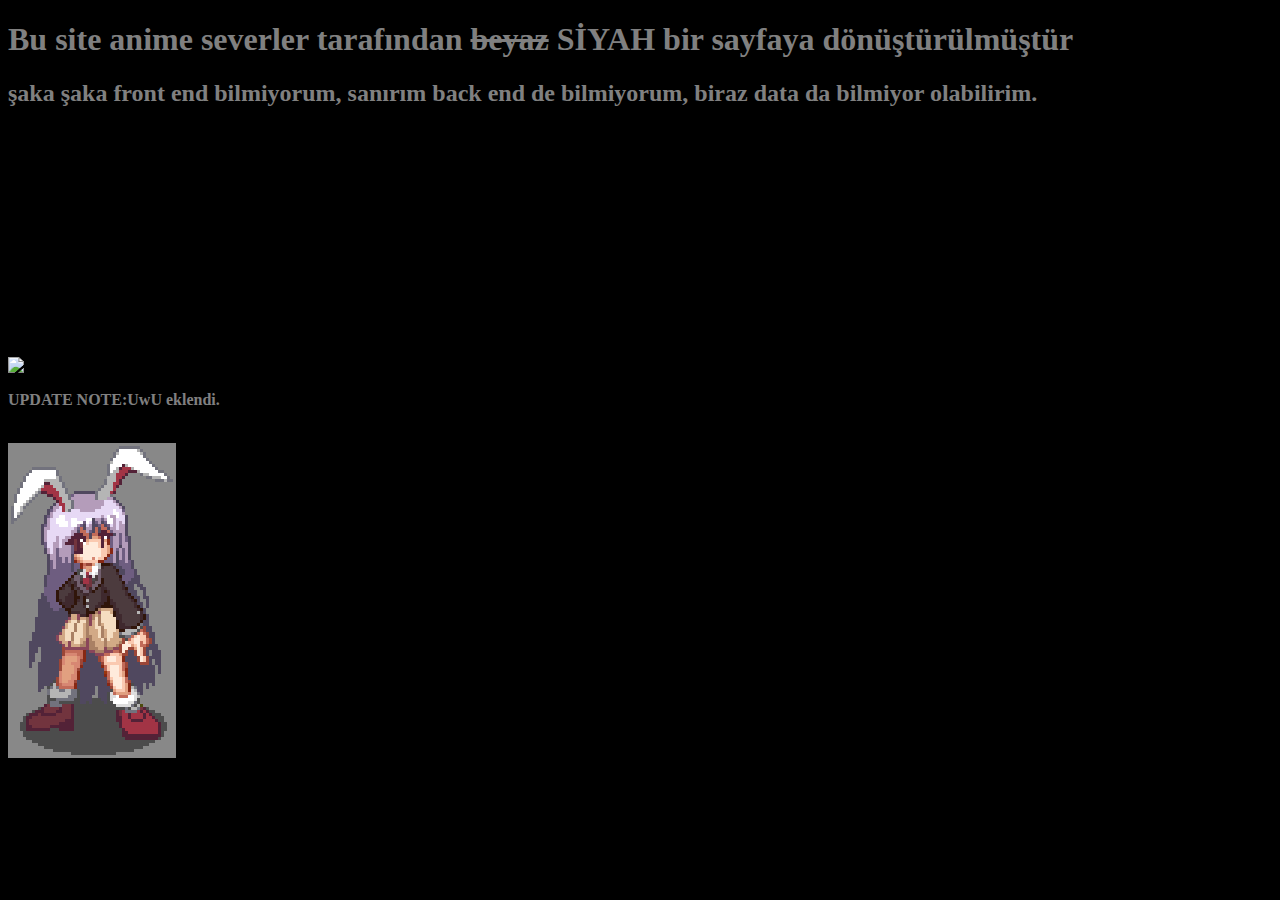
==== index.html @ 7fa501ce "Update index.html" ====
<!DOCTYPE html>
<html>
  <head>
  <link rel="stylesheet" href="index.css">
  </head>
<body style="background-color:black">

  <h1 style="color:gray">Bu site anime severler tarafından <del>beyaz</del> <b>SİYAH</b> bir sayfaya dönüştürülmüştür</h1>
<h2 style="color:gray">şaka şaka front end bilmiyorum, sanırım back end de bilmiyorum, biraz data da bilmiyor olabilirim.</h2>
  
  <p>Az önce front end basics rehberi okudum, <br><br>UPDATE NOTE: Sayfaya kalıcı gece modu eklendi.
    <br><br>UPDATE NOTE: Line break özelliği olduğu hatırlandı.<br><br>
    UPDATE NOTE: Siteye easter egg yani doğulu yumurta eklendi.<br><br>
    UPDATE NOTE: CSS öğrenildi bu yüzden artık stil geliştirmeleri olacak *henüz stil becerisi kazanılmadı*.</p>
  
  
  <p>UPDATE NOTE: Artık sitenin düzenli takipçisi var.</p>
  <br>
  <img src="https://i.hizliresim.com/cLJlKZ.png" alt="W3Schools.com" width="250" height="200">
  <br>
  <p style="color:gray"><b>UPDATE NOTE:<b>UwU eklendi.</b></p>
    <br>
  <table boder=0 cellpadding=0 cellspacing=0>

<tr height=3>

<td width=3 bgcolor=888888 rowspan=105></td>
<td bgcolor=888888 colspan=54></td>
<td width=3 bgcolor=888888 rowspan=105></td>
</tr>
<tr height=3>

<td width=3 bgcolor=888888 rowspan=20></td>
<td bgcolor=888888 colspan=35></td>
<td bgcolor=72727d colspan=7></td>
<td width=3 bgcolor=888888></td>
<td width=3 bgcolor=888888 rowspan=2></td>
<td width=3 bgcolor=888888 rowspan=4></td>
<td width=3 bgcolor=888888 rowspan=5></td>
<td width=3 bgcolor=888888 rowspan=6></td>
<td width=3 bgcolor=888888 rowspan=7></td>
<td bgcolor=888888 colspan=2 rowspan=8></td>
<td width=3 bgcolor=888888 rowspan=9></td>
<td width=3 bgcolor=888888 rowspan=10></td>
<td width=3 bgcolor=888888 rowspan=11></td>
</tr>
<tr height=3>
<td width=3 bgcolor=888888 rowspan=15></td>
<td bgcolor=888888 colspan=33></td>
<td width=3 bgcolor=72727d></td>
<td bgcolor=ffffff colspan=6></td>
<td width=3 bgcolor=b5b5b5></td>
<td bgcolor=72727d></td>
</tr>
<tr height=3>

<td width=3 bgcolor=888888 rowspan=12></td>
<td bgcolor=888888 colspan=31 rowspan=2></td>
<td width=3 bgcolor=72727d rowspan=2></td>
<td bgcolor=b5b5b5></td>
<td bgcolor=ffffff colspan=7></td>
<td bgcolor=b5b5b5></td>
<td bgcolor=72727d rowspan=2></td>
</tr>
<tr height=3>

<td bgcolor=ffffff colspan=9></td>
</tr>
<tr height=3>

<td width=3 bgcolor=888888 rowspan=8></td>
<td bgcolor=888888 colspan=29 rowspan=2></td>
<td width=3 bgcolor=72727d></td>
<td bgcolor=ffffff colspan=11></td>
<td bgcolor=72727d></td>
</tr>
<tr height=3>

<td bgcolor=b5b5b5></td>
<td bgcolor=ffffff colspan=12></td>
<td bgcolor=72727d></td>
</tr>
<tr height=3>

<td width=3 bgcolor=888888 rowspan=4></td>
<td bgcolor=888888 colspan=27></td>
<td width=3 bgcolor=72727d rowspan=4></td>
<td bgcolor=ffffff colspan=4></td>
<td width=3 bgcolor=532237></td>
<td width=3 bgcolor=b5b5b5></td>
<td bgcolor=ffffff colspan=8></td>
<td bgcolor=72727d></td>
</tr>
<tr height=3>

<td width=3 bgcolor=888888 rowspan=2></td>
<td width=3 bgcolor=888888></td>
<td bgcolor=72727d colspan=8></td>
<td width=3 bgcolor=888888></td>
<td width=3 bgcolor=888888 rowspan=3></td>
<td bgcolor=888888 colspan=14 rowspan=5></td>
<td width=3 bgcolor=888888 rowspan=4></td>
<td bgcolor=ffffff rowspan=2></td>
<td bgcolor=ffffff></td>
<td bgcolor=b5b5b5 rowspan=2></td>
<td width=3 bgcolor=532237></td>
<td bgcolor=a23445 colspan=3></td>
<td width=3 bgcolor=b5b5b5></td>
<td bgcolor=ffffff colspan=7></td>
<td bgcolor=72727d></td>
</tr>
<tr height=3>

<td bgcolor=72727d></td>
<td width=3 bgcolor=ffffff rowspan=8></td>
<td width=3 bgcolor=ffffff rowspan=7></td>
<td width=3 bgcolor=ffffff rowspan=6></td>
<td width=3 bgcolor=ffffff rowspan=5></td>
<td bgcolor=ffffff colspan=4 rowspan=3></td>
<td bgcolor=72727d rowspan=2></td>
<td bgcolor=b5b5b5 rowspan=4></td>
<td bgcolor=a23445 rowspan=3></td>
<td bgcolor=a23445 rowspan=2></td>
<td bgcolor=a23445></td>
<td bgcolor=532237 colspan=3></td>
<td bgcolor=b5b5b5></td>
<td bgcolor=ffffff colspan=6></td>
<td bgcolor=72727d colspan=2></td>
</tr>
<tr height=3>

<td bgcolor=72727d></td>
<td bgcolor=ffffff rowspan=8></td>
<td bgcolor=b5b5b5 rowspan=6></td>
<td bgcolor=a23445 rowspan=4></td>
<td bgcolor=532237></td>
<td width=3 bgcolor=888888 rowspan=21></td>
<td bgcolor=888888 rowspan=29></td>
<td width=3 bgcolor=888888 rowspan=32></td>
<td bgcolor=888888 rowspan=34></td>
<td bgcolor=72727d></td>
<td bgcolor=b5b5b5 colspan=2></td>
<td bgcolor=ffffff colspan=5></td>
<td bgcolor=72727d rowspan=2></td>
</tr>
<tr height=3>

<td bgcolor=72727d rowspan=2></td>
<td bgcolor=ffffff rowspan=8></td>
<td bgcolor=b5b5b5 rowspan=5></td>
<td bgcolor=72727d rowspan=2></td>
<td bgcolor=b5b5b5 rowspan=7></td>
<td bgcolor=532237></td>
<td bgcolor=888888 rowspan=13></td>
<td bgcolor=888888 rowspan=36></td>
<td bgcolor=888888 rowspan=37></td>
<td bgcolor=72727d colspan=2></td>
<td bgcolor=b5b5b5 colspan=3></td>
<td bgcolor=ffffff colspan=2></td>
<td bgcolor=72727d rowspan=2></td>
</tr>
<tr height=3>

<td bgcolor=b5b5b5 colspan=4></td>
<td bgcolor=72727d rowspan=2></td>
<td bgcolor=532237 rowspan=2></td>
<td bgcolor=888888 rowspan=9></td>
<td bgcolor=888888 rowspan=39></td>
<td bgcolor=888888 rowspan=49></td>
<td bgcolor=888888 rowspan=51></td>
<td bgcolor=72727d colspan=3></td>
<td bgcolor=b5b5b5></td>
<td bgcolor=72727d></td>
</tr>
<tr height=3>

<td bgcolor=72727d rowspan=2></td>
<td bgcolor=ffffff rowspan=7></td>
<td bgcolor=532237 colspan=2></td>
<td width=3 bgcolor=b5b5b5></td>
<td width=3 bgcolor=b5b5b5 rowspan=2></td>
<td bgcolor=b5b5b5 rowspan=5></td>
<td width=3 bgcolor=72727d rowspan=2></td>
<td bgcolor=888888 colspan=13></td>
<td bgcolor=a23445 rowspan=3></td>
<td bgcolor=888888 rowspan=54></td>
<td width=3 bgcolor=888888 rowspan=56></td>
<td width=3 bgcolor=888888 rowspan=78></td>
<td bgcolor=888888 rowspan=80></td>
<td bgcolor=888888 colspan=2 rowspan=91></td>
</tr>
<tr height=3>

<td bgcolor=b5b5b5></td>
<td bgcolor=a23445 colspan=3></td>
<td bgcolor=888888 colspan=12></td>
<td width=3 bgcolor=72727d></td>
<td bgcolor=b5b5b5 rowspan=5></td>
<td bgcolor=532237></td>
<td bgcolor=888888 rowspan=6></td>
</tr>
<tr height=3>

<td bgcolor=72727d rowspan=2></td>
<td bgcolor=ffffff rowspan=6></td>
<td bgcolor=b5b5b5></td>
<td bgcolor=a23445 colspan=5></td>
<td bgcolor=b5b5b5 rowspan=5></td>
<td width=3 bgcolor=72727d rowspan=2></td>
<td bgcolor=888888 colspan=10></td>
<td width=3 bgcolor=72727d></td>
<td bgcolor=b5b5b5 rowspan=4></td>
<td bgcolor=888888 rowspan=4></td>
</tr>
<tr height=3>

<td bgcolor=b5b5b5></td>
<td bgcolor=72727d></td>
<td bgcolor=532237 colspan=2></td>
<td bgcolor=a23445 colspan=4></td>
<td bgcolor=888888 colspan=2></td>
<td bgcolor=50485f colspan=7></td>
<td width=3 bgcolor=72727d rowspan=3></td>
<td bgcolor=b5b5b5 rowspan=3></td>
<td bgcolor=a23445></td>
<td bgcolor=532237></td>
</tr>
<tr height=3>

<td bgcolor=72727d rowspan=3></td>
<td bgcolor=ffffff rowspan=6></td>
<td bgcolor=b5b5b5></td>
<td bgcolor=72727d></td>
<td bgcolor=888888 rowspan=35></td>
<td bgcolor=888888 rowspan=10></td>
<td width=3 bgcolor=888888 rowspan=7></td>
<td bgcolor=532237 colspan=2></td>
<td bgcolor=a23445></td>
<td bgcolor=a23445 rowspan=2></td>
<td bgcolor=b5b5b5 rowspan=6></td>
<td width=3 bgcolor=72727d rowspan=2></td>
<td width=3 bgcolor=6e5d80></td>
<td bgcolor=b49cba colspan=7></td>
<td bgcolor=72727d></td>
<td bgcolor=888888></td>
</tr>
<tr height=3>

<td bgcolor=b5b5b5></td>
<td bgcolor=72727d></td>
<td bgcolor=888888 rowspan=40></td>
<td width=3 bgcolor=888888 rowspan=4></td>
<td bgcolor=888888 rowspan=3></td>
<td bgcolor=532237></td>
<td bgcolor=a23445 rowspan=3></td>
<td bgcolor=b49cba colspan=8></td>
<td bgcolor=b49cba colspan=2></td>
<td bgcolor=50485f></td>
</tr>
<tr height=3>

<td bgcolor=b5b5b5></td>
<td bgcolor=72727d></td>
<td bgcolor=888888 rowspan=44></td>
<td bgcolor=888888></td>
<td bgcolor=532237></td>
<td bgcolor=b5b5b5 rowspan=3></td>
<td bgcolor=72727d rowspan=3></td>
<td bgcolor=b49cba colspan=10 rowspan=2></td>
<td bgcolor=e7d9f5 colspan=3></td>
<td bgcolor=b49cba></td>
<td bgcolor=50485f></td>
</tr>
<tr height=3>

<td bgcolor=ffffff rowspan=5></td>
<td bgcolor=b5b5b5></td>
<td bgcolor=72727d></td>
<td bgcolor=888888 rowspan=46></td>
<td bgcolor=50485f></td>
<td bgcolor=b49cba rowspan=2></td>
<td bgcolor=a23445 rowspan=3></td>
<td bgcolor=e7d9f5 colspan=4></td>
<td bgcolor=b49cba></td>
<td bgcolor=50485f></td>
</tr>
<tr height=3>

<td bgcolor=72727d rowspan=6></td>
<td bgcolor=b5b5b5 rowspan=2></td>
<td bgcolor=72727d></td>
<td bgcolor=888888 rowspan=69></td>
<td bgcolor=50485f></td>
<td bgcolor=b49cba rowspan=2></td>
<td bgcolor=e7d9f5 rowspan=3></td>
<td bgcolor=b49cba colspan=9></td>
<td bgcolor=e7d9f5 colspan=6></td>
<td bgcolor=b49cba></td>
<td bgcolor=50485f></td>
</tr>
<tr height=3>

<td bgcolor=888888 rowspan=69></td>
<td bgcolor=50485f rowspan=2></td>
<td bgcolor=6e5d80></td>
<td bgcolor=e7d9f5 rowspan=3></td>
<td bgcolor=72727d></td>
<td bgcolor=e7d9f5 colspan=3></td>
<td bgcolor=b49cba colspan=5></td>
<td bgcolor=e7d9f5 colspan=6></td>
<td bgcolor=ffffff rowspan=2></td>
<td bgcolor=e7d9f5></td>
<td bgcolor=e7d9f5 rowspan=4></td>
<td bgcolor=6e5d80></td>
</tr>
<tr height=3>

<td bgcolor=b5b5b5></td>
<td bgcolor=72727d></td>
<td bgcolor=b49cba rowspan=2></td>
<td bgcolor=e7d9f5 rowspan=10></td>
<td bgcolor=e7d9f5 colspan=17></td>
<td bgcolor=ffffff rowspan=2></td>
<td bgcolor=b49cba></td>
</tr>
<tr height=3>

<td bgcolor=72727d></td>
<td bgcolor=888888 rowspan=69></td>
<td bgcolor=50485f rowspan=3></td>
<td bgcolor=6e5d80></td>
<td bgcolor=ffffff colspan=2 rowspan=4></td>
<td bgcolor=e7d9f5 colspan=12></td>
<td bgcolor=b49cba></td>
<td bgcolor=e7d9f5></td>
<td bgcolor=ffffff rowspan=3></td>
<td bgcolor=b49cba></td>
<td bgcolor=b49cba rowspan=6></td>
<td bgcolor=e7d9f5 rowspan=3></td>
<td bgcolor=50485f rowspan=7></td>
</tr>
<tr height=3>

<td bgcolor=72727d></td>
<td bgcolor=888888 rowspan=77></td>
<td bgcolor=b49cba rowspan=4></td>
<td bgcolor=e7d9f5 rowspan=12></td>
<td bgcolor=ffffff rowspan=2></td>
<td bgcolor=e7d9f5></td>
<td bgcolor=e7d9f5 rowspan=6></td>
<td bgcolor=ffffff colspan=2 rowspan=3></td>
<td bgcolor=e7d9f5 colspan=3></td>
<td width=3 bgcolor=ffffff rowspan=2></td>
<td width=3 bgcolor=ffffff></td>
<td width=3 bgcolor=50485f rowspan=5></td>
<td bgcolor=b49cba></td>
<td bgcolor=b49cba rowspan=2></td>
<td bgcolor=6e5d80></td>
<td bgcolor=b49cba></td>
<td bgcolor=ffffff rowspan=2></td>
<td bgcolor=e7d9f5 rowspan=4></td>
</tr>
<tr height=3>

<td bgcolor=888888 rowspan=77></td>
<td bgcolor=ffffff rowspan=2></td>
<td bgcolor=ffffff colspan=2></td>
<td width=3 bgcolor=6e5d80></td>
<td bgcolor=e7d9f5></td>
<td bgcolor=6e5d80></td>
<td bgcolor=50485f></td>
<td bgcolor=6e5d80></td>
<td bgcolor=b49cba rowspan=4></td>
</tr>
<tr height=3>

<td bgcolor=888888 rowspan=77></td>
<td bgcolor=50485f rowspan=7></td>
<td bgcolor=6e5d80></td>
<td bgcolor=e7d9f5 rowspan=4></td>
<td width=3 bgcolor=b49cba></td>
<td width=3 bgcolor=6e5d80></td>
<td bgcolor=50485f rowspan=2></td>
<td bgcolor=e7d9f5></td>
<td bgcolor=b49cba rowspan=2></td>
<td bgcolor=50485f></td>
<td bgcolor=6e5d80></td>
<td bgcolor=c26b59 rowspan=2></td>
<td bgcolor=50485f></td>
<td bgcolor=6e5d80></td>
<td bgcolor=e7d9f5></td>
<td bgcolor=b49cba rowspan=8></td>
</tr>
<tr height=3>

<td bgcolor=b49cba rowspan=5></td>
<td bgcolor=e7d9f5 rowspan=7></td>
<td bgcolor=e7d9f5 rowspan=4></td>
<td bgcolor=e7d9f5 rowspan=3></td>
<td bgcolor=e7d9f5></td>
<td width=3 bgcolor=b49cba rowspan=2></td>
<td bgcolor=6e5d80></td>
<td bgcolor=c26b59 rowspan=2></td>
<td bgcolor=b49cba rowspan=2></td>
<td bgcolor=c26b59 rowspan=3></td>
<td bgcolor=50485f rowspan=2></td>
<td bgcolor=c26b59></td>
<td bgcolor=50485f></td>
<td bgcolor=b49cba></td>
</tr>
<tr height=3>

<td bgcolor=e7d9f5 rowspan=6></td>
<td bgcolor=b49cba rowspan=2></td>
<td bgcolor=50485f></td>
<td bgcolor=c26b59 rowspan=2></td>
<td bgcolor=6e5d80></td>
<td bgcolor=532237 colspan=2></td>
<td bgcolor=c26b59></td>
<td bgcolor=6e5d80></td>
<td bgcolor=b49cba rowspan=6></td>
</tr>
<tr height=3>

<td bgcolor=532237 colspan=3></td>
<td bgcolor=c26b59 rowspan=2></td>
<td bgcolor=50485f rowspan=2></td>
<td bgcolor=c26b59></td>
<td bgcolor=532237 colspan=5></td>
<td bgcolor=50485f></td>
<td bgcolor=6e5d80 rowspan=4></td>
</tr>
<tr height=3>

<td bgcolor=b49cba rowspan=4></td>
<td bgcolor=b49cba rowspan=2></td>
<td bgcolor=b49cba></td>
<td bgcolor=532237 colspan=5></td>
<td bgcolor=e1a08 colspan=2></td>
<td bgcolor=c26b59></td>
<td bgcolor=532237 rowspan=4></td>
<td bgcolor=ffffff></td>
<td bgcolor=532237></td>
<td bgcolor=6e5d80 rowspan=4></td>
<td bgcolor=b49cba rowspan=9></td>
<td bgcolor=6e5d80 rowspan=2></td>
<td bgcolor=50485f rowspan=8></td>
</tr>
<tr height=3>

<td bgcolor=b49cba rowspan=8></td>
<td bgcolor=532237 colspan=2></td>
<td bgcolor=72343e rowspan=4></td>
<td bgcolor=532237 rowspan=5></td>
<td bgcolor=ffffff></td>
<td bgcolor=532237></td>
<td bgcolor=e1a08></td>
<td bgcolor=fac9b colspan=3></td>
<td bgcolor=fac9b rowspan=3></td>
<td bgcolor=e1a08></td>
<td bgcolor=872814 rowspan=2></td>
</tr>
<tr height=3>

<td bgcolor=6e5d80 rowspan=2></td>
<td bgcolor=b49cba rowspan=9></td>
<td bgcolor=532237 colspan=3></td>
<td bgcolor=72343e rowspan=2></td>
<td bgcolor=ffffff></td>
<td bgcolor=fac9b></td>
<td bgcolor=ffebdc colspan=3></td>
<td bgcolor=fac9b rowspan=5></td>
<td bgcolor=b49cba rowspan=7></td>
</tr>
<tr height=3>

<td bgcolor=888888 rowspan=16></td>
<td bgcolor=b49cba rowspan=4></td>
<td bgcolor=b49cba rowspan=6></td>
<td bgcolor=6e5d80 rowspan=3></td>
<td bgcolor=ffebdc colspan=5 rowspan=4></td>
<td bgcolor=e1a08 rowspan=3></td>
<td bgcolor=50485f></td>
</tr>
<tr height=3>

<td bgcolor=50485f rowspan=2></td>
<td bgcolor=b49cba rowspan=2></td>
<td bgcolor=6e5d80 rowspan=14></td>
<td bgcolor=b49cba rowspan=3></td>
<td bgcolor=532237 rowspan=2></td>
<td bgcolor=ffebdc rowspan=3></td>
<td bgcolor=fac9b rowspan=4></td>
<td bgcolor=872814 rowspan=2></td>
<td bgcolor=6e5d80></td>
<td bgcolor=b49cba rowspan=4></td>
<td bgcolor=6e5d80 rowspan=7></td>
</tr>
<tr height=3>

<td bgcolor=532237></td>
<td bgcolor=50485f rowspan=6></td>
</tr>
<tr height=3>

<td bgcolor=888888 rowspan=7></td>
<td bgcolor=50485f rowspan=7></td>
<td bgcolor=b49cba rowspan=2></td>
<td bgcolor=50485f rowspan=6></td>
<td bgcolor=e1a08></td>
<td bgcolor=fac9b></td>
<td bgcolor=ffebdc></td>
<td bgcolor=872814></td>
<td bgcolor=6e5d80 rowspan=3></td>
</tr>
<tr height=3>

<td bgcolor=6e5d80 rowspan=10></td>
<td bgcolor=6e5d80 rowspan=8></td>
<td bgcolor=c26b59></td>
<td bgcolor=e1a08></td>
<td bgcolor=fac9b></td>
<td bgcolor=ffebdc colspan=3></td>
<td bgcolor=d78773></td>
<td bgcolor=ffebdc></td>
<td bgcolor=fac9b></td>
<td bgcolor=872814></td>
<td bgcolor=6e5d80 rowspan=2></td>
</tr>
<tr height=3>

<td bgcolor=6e5d80 rowspan=16></td>
<td bgcolor=872814></td>
<td bgcolor=c26b59></td>
<td bgcolor=e1a08></td>
<td bgcolor=fac9b colspan=5></td>
<td bgcolor=872814 colspan=2></td>
<td bgcolor=6e5d80></td>
<td bgcolor=6e5d80 rowspan=2></td>
<td bgcolor=6e5d80 rowspan=7></td>
<td bgcolor=50485f rowspan=3></td>
</tr>
<tr height=3>

<td bgcolor=6e5d80 rowspan=7></td>
<td bgcolor=6e5d80 rowspan=5></td>
<td bgcolor=6e5d80 rowspan=3></td>
<td bgcolor=6e5d80 rowspan=2></td>
<td bgcolor=872814 rowspan=2></td>
<td bgcolor=c26b59></td>
<td bgcolor=9b4637 colspan=2></td>
<td bgcolor=e1a08></td>
<td bgcolor=dddddd></td>
<td bgcolor=b5b5b5 rowspan=2></td>
<td bgcolor=30150a colspan=3></td>
<td bgcolor=3f292e></td>
<td bgcolor=50485f></td>
<td bgcolor=6e5d80 rowspan=7></td>
</tr>
<tr height=3>

<td bgcolor=d78773></td>
<td bgcolor=e1a08 rowspan=2></td>
<td bgcolor=e1a08></td>
<td bgcolor=ffffff rowspan=3></td>
<td bgcolor=ffffff rowspan=2></td>
<td bgcolor=3f292e></td>
<td bgcolor=4c3b3e rowspan=7></td>
<td bgcolor=4c3b3e rowspan=8></td>
<td bgcolor=4c3b3e rowspan=11></td>
<td bgcolor=3f292e></td>
<td bgcolor=50485f rowspan=3></td>
</tr>
<tr height=3>

<td bgcolor=6e5d80 rowspan=14></td>
<td bgcolor=4c4c4c rowspan=2></td>
<td bgcolor=4c4c4c></td>
<td bgcolor=dddddd rowspan=3></td>
<td bgcolor=d78773></td>
<td bgcolor=72606e rowspan=5></td>
<td bgcolor=4c3b3e rowspan=3></td>
<td bgcolor=4c3b3e rowspan=11></td>
<td bgcolor=30150a></td>
<td bgcolor=50485f rowspan=2></td>
<td bgcolor=6e5d80 rowspan=3></td>
<td bgcolor=50485f rowspan=5></td>
</tr>
<tr height=3>

<td bgcolor=6e5d80></td>
<td bgcolor=30150a></td>
<td bgcolor=dddddd></td>
<td bgcolor=a23445></td>
<td bgcolor=dddddd></td>
<td bgcolor=dddddd></td>
<td bgcolor=3f292e></td>
</tr>
<tr height=3>

<td bgcolor=50485f rowspan=4></td>
<td bgcolor=6e5d80 rowspan=9></td>
<td bgcolor=30150a></td>
<td bgcolor=72606e rowspan=2></td>
<td bgcolor=72606e rowspan=4></td>
<td bgcolor=4c4c4c></td>
<td bgcolor=72343e></td>
<td bgcolor=532237></td>
<td bgcolor=dddddd></td>
<td bgcolor=4c3b3e rowspan=2></td>
<td bgcolor=4c3b3e rowspan=11></td>
<td bgcolor=30150a></td>
<td bgcolor=6e5d80 rowspan=2></td>
<td bgcolor=50485f rowspan=4></td>
</tr>
<tr height=3>

<td bgcolor=30150a></td>
<td bgcolor=4c3b3e rowspan=2></td>
<td bgcolor=4c3b3e></td>
<td bgcolor=a23445 colspan=2 rowspan=2></td>
<td bgcolor=72343e rowspan=3></td>
<td bgcolor=4c4c4c></td>
<td bgcolor=30150a rowspan=2></td>
<td bgcolor=3f292e></td>
<td bgcolor=50485f rowspan=6></td>
</tr>
<tr height=3>

<td bgcolor=30150a></td>
<td bgcolor=3f292e rowspan=2></td>
<td bgcolor=3f292e rowspan=2></td>
<td bgcolor=3f292e></td>
<td bgcolor=4c3b3e></td>
<td bgcolor=72606e rowspan=2></td>
<td bgcolor=4c3b3e rowspan=11></td>
<td bgcolor=30150a></td>
<td bgcolor=50485f rowspan=4></td>
</tr>
<tr height=3>

<td bgcolor=30150a></td>
<td bgcolor=4c3b3e rowspan=4></td>
<td bgcolor=30150a rowspan=2></td>
<td bgcolor=72606e rowspan=2></td>
<td bgcolor=3f292e></td>
<td bgcolor=72343e rowspan=2></td>
<td bgcolor=72606e rowspan=2></td>
<td bgcolor=30150a></td>
<td bgcolor=3f292e rowspan=7></td>
<td bgcolor=3f292e rowspan=2></td>
<td bgcolor=50485f></td>
<td bgcolor=888888 rowspan=2></td>
<td bgcolor=50485f rowspan=2></td>
</tr>
<tr height=3>

<td bgcolor=6e5d80 rowspan=3></td>
<td bgcolor=30150a></td>
<td bgcolor=3f292e></td>
<td bgcolor=4c3b3e rowspan=2></td>
<td bgcolor=4c3b3e></td>
<td bgcolor=3f292e></td>
<td bgcolor=72606e rowspan=2></td>
<td bgcolor=3f292e rowspan=2></td>
<td bgcolor=30150a></td>
<td bgcolor=4c3b3e rowspan=5></td>
<td bgcolor=3f292e></td>
<td bgcolor=30150a></td>
<td bgcolor=888888 rowspan=3></td>
<td bgcolor=50485f rowspan=4></td>
</tr>
<tr height=3>

<td bgcolor=30150a rowspan=4></td>
<td bgcolor=4c3b3e rowspan=3></td>
<td bgcolor=4c3b3e rowspan=4></td>
<td bgcolor=3f292e rowspan=5></td>
<td bgcolor=30150a rowspan=5></td>
<td bgcolor=4c3b3e rowspan=2></td>
<td bgcolor=3f292e></td>
<td bgcolor=72606e></td>
<td bgcolor=30150a></td>
<td bgcolor=4c3b3e rowspan=5></td>
<td bgcolor=30150a></td>
<td bgcolor=3f292e rowspan=2></td>
<td bgcolor=4c3b3e rowspan=11></td>
<td bgcolor=3f292e rowspan=2></td>
<td bgcolor=50485f rowspan=3></td>
<td bgcolor=888888 rowspan=4></td>
</tr>
<tr height=3>

<td bgcolor=50485f rowspan=32></td>
<td bgcolor=3f292e rowspan=5></td>
<td bgcolor=4c3b3e rowspan=7></td>
<td bgcolor=3f292e colspan=2></td>
<td bgcolor=4c3b3e colspan=2 rowspan=6></td>
<td bgcolor=3f292e rowspan=3></td>
<td bgcolor=30150a></td>
</tr>
<tr height=3>

<td bgcolor=50485f rowspan=30></td>
<td bgcolor=3f292e rowspan=4></td>
<td bgcolor=30150a></td>
<td bgcolor=30150a rowspan=3></td>
<td bgcolor=4c3b3e></td>
<td bgcolor=30150a rowspan=3></td>
<td bgcolor=4c3b3e rowspan=10></td>
<td bgcolor=3f292e></td>
<td bgcolor=30150a></td>
<td bgcolor=50485f rowspan=3></td>
<td bgcolor=50485f rowspan=4></td>
</tr>
<tr height=3>

<td bgcolor=50485f rowspan=16></td>
<td bgcolor=3f292e></td>
<td bgcolor=3f292e></td>
<td bgcolor=b5b5b5></td>
<td bgcolor=3f292e rowspan=2></td>
<td bgcolor=4c3b3e rowspan=9></td>
<td bgcolor=3f292e></td>
<td bgcolor=30150a></td>
<td bgcolor=888888 rowspan=3></td>
</tr>
<tr height=3>

<td bgcolor=50485f rowspan=28></td>
<td bgcolor=6e5d80 rowspan=3></td>
<td bgcolor=30150a></td>
<td bgcolor=3f292e></td>
<td bgcolor=4c3b3e rowspan=3></td>
<td bgcolor=4c3b3e></td>
<td bgcolor=3f292e rowspan=2></td>
<td bgcolor=30150a></td>
<td bgcolor=3f292e rowspan=3></td>
<td bgcolor=4c3b3e rowspan=8></td>
<td bgcolor=3f292e rowspan=2></td>
<td bgcolor=50485f rowspan=2></td>
</tr>
<tr height=3>

<td bgcolor=6e5d80></td>
<td bgcolor=30150a></td>
<td bgcolor=30150a></td>
<td bgcolor=4c3b3e rowspan=2></td>
<td bgcolor=3f292e></td>
<td bgcolor=b5b5b5></td>
<td bgcolor=3f292e></td>
<td bgcolor=30150a colspan=4></td>
<td bgcolor=30150a></td>
</tr>
<tr height=3>

<td bgcolor=50485f rowspan=25></td>
<td bgcolor=50485f rowspan=8></td>
<td bgcolor=50485f rowspan=6></td>
<td bgcolor=30150a></td>
<td bgcolor=30150a rowspan=2></td>
<td bgcolor=4c3b3e></td>
<td bgcolor=4c3b3e rowspan=2></td>
<td bgcolor=30150a rowspan=3></td>
<td bgcolor=30150a></td>
<td bgcolor=a98064></td>
<td bgcolor=d2a986 colspan=4></td>
<td bgcolor=3f292e rowspan=4></td>
<td bgcolor=4c3b3e rowspan=6></td>
<td bgcolor=3f292e></td>
<td bgcolor=30150a></td>
<td bgcolor=50485f rowspan=2></td>
<td bgcolor=888888 rowspan=2></td>
</tr>
<tr height=3>

<td bgcolor=50485f rowspan=23></td>
<td bgcolor=50485f rowspan=8></td>
<td bgcolor=50485f rowspan=3></td>
<td bgcolor=3f292e colspan=3></td>
<td bgcolor=30150a colspan=2></td>
<td bgcolor=a98064></td>
<td bgcolor=8a465a></td>
<td bgcolor=f5ddc1 rowspan=4></td>
<td bgcolor=f5ddc1 rowspan=6></td>
<td bgcolor=f5ddc1 rowspan=10></td>
<td bgcolor=d2a986></td>
<td bgcolor=30150a rowspan=2></td>
<td bgcolor=b5b5b5></td>
<td bgcolor=3f292e rowspan=3></td>
</tr>
<tr height=3>

<td bgcolor=3f292e></td>
<td bgcolor=d2a986 colspan=2 rowspan=2></td>
<td bgcolor=8a465a rowspan=2></td>
<td bgcolor=3f292e colspan=2></td>
<td bgcolor=8a465a rowspan=4></td>
<td bgcolor=a98064 rowspan=2></td>
<td bgcolor=d2a986></td>
<td bgcolor=a98064 rowspan=4></td>
<td bgcolor=f5ddc1 rowspan=8></td>
<td bgcolor=3f292e rowspan=4></td>
<td bgcolor=4c3b3e rowspan=3></td>
<td bgcolor=30150a rowspan=2></td>
<td bgcolor=50485f rowspan=6></td>
</tr>
<tr height=3>

<td bgcolor=50485f rowspan=12></td>
<td bgcolor=8a465a></td>
<td bgcolor=d2a986 colspan=2></td>
<td bgcolor=a98064 rowspan=7></td>
<td bgcolor=f5ddc1 rowspan=4></td>
<td bgcolor=f5ddc1 rowspan=5></td>
</tr>
<tr height=3>

<td bgcolor=8a465a></td>
<td bgcolor=d2a986></td>
<td bgcolor=f5ddc1 rowspan=4></td>
<td bgcolor=f5ddc1></td>
<td bgcolor=a98064></td>
<td bgcolor=f5ddc1 rowspan=6></td>
<td bgcolor=f5ddc1></td>
<td bgcolor=d2a986 rowspan=7></td>
<td bgcolor=30150a rowspan=3></td>
<td bgcolor=30150a></td>
<td bgcolor=50485f rowspan=2></td>
</tr>
<tr height=3>

<td bgcolor=d2a986 rowspan=2></td>
<td bgcolor=f5ddc1 rowspan=6></td>
<td bgcolor=a98064 rowspan=3></td>
<td bgcolor=f5ddc1 rowspan=7></td>
<td bgcolor=d2a986 rowspan=6></td>
<td bgcolor=d2a986></td>
<td bgcolor=3f292e></td>
<td bgcolor=30150a></td>
<td bgcolor=72727d></td>
</tr>
<tr height=3>

<td bgcolor=8a465a></td>
<td bgcolor=d2a986 rowspan=3></td>
<td bgcolor=f5ddc1 rowspan=4></td>
<td bgcolor=a98064 rowspan=4></td>
<td bgcolor=3f292e colspan=4></td>
<td bgcolor=30150a colspan=2></td>
<td bgcolor=b5b5b5></td>
<td bgcolor=4c4c4c></td>
<td bgcolor=9b4637 rowspan=2></td>
<td bgcolor=50485f rowspan=4></td>
</tr>
<tr height=3>

<td bgcolor=d2a986 rowspan=5></td>
<td bgcolor=f5ddc1 rowspan=4></td>
<td bgcolor=d2a986 rowspan=6></td>
<td bgcolor=d2a986 rowspan=3></td>
<td bgcolor=d2a986 rowspan=5></td>
<td bgcolor=30150a colspan=2></td>
<td bgcolor=b5b5b5 colspan=4></td>
<td bgcolor=4c4c4c></td>
<td bgcolor=c26b59></td>
</tr>
<tr height=3>

<td bgcolor=50485f rowspan=10></td>
<td bgcolor=8a465a></td>
<td bgcolor=a98064 rowspan=3></td>
<td bgcolor=f5ddc1 rowspan=4></td>
<td bgcolor=d2a986 rowspan=5></td>
<td bgcolor=72727d></td>
<td bgcolor=b5b5b5 colspan=3></td>
<td bgcolor=72727d></td>
<td bgcolor=4c4c4c></td>
<td bgcolor=c26b59></td>
<td bgcolor=fac9b rowspan=3></td>
<td bgcolor=c26b59></td>
<td bgcolor=9b4637 rowspan=2></td>
<td bgcolor=50485f rowspan=9></td>
</tr>
<tr height=3>

<td bgcolor=8a465a rowspan=2></td>
<td bgcolor=d2a986 rowspan=2></td>
<td bgcolor=a98064 rowspan=5></td>
<td bgcolor=4c4c4c colspan=2></td>
<td bgcolor=72727d colspan=2></td>
<td bgcolor=c26b59></td>
<td bgcolor=fac9b></td>
<td bgcolor=ffebdc rowspan=7></td>
<td bgcolor=fac9b rowspan=3></td>
</tr>
<tr height=3>

<td bgcolor=d2a986 rowspan=2></td>
<td bgcolor=8a465a rowspan=3></td>
<td bgcolor=d2a986 rowspan=4></td>
<td bgcolor=f5ddc1></td>
<td bgcolor=a98064 rowspan=3></td>
<td bgcolor=d2a986 rowspan=3></td>
<td bgcolor=d2a986></td>
<td bgcolor=9b4637 rowspan=2></td>
<td bgcolor=4c4c4c></td>
<td bgcolor=c26b59></td>
<td bgcolor=fac9b rowspan=2></td>
<td bgcolor=ffebdc rowspan=2></td>
<td bgcolor=c26b59 rowspan=2></td>
<td bgcolor=9b4637 rowspan=2></td>
</tr>
<tr height=3>

<td bgcolor=50485f rowspan=9></td>
<td bgcolor=50485f rowspan=12></td>
<td bgcolor=8a465a></td>
<td bgcolor=d2a986 rowspan=2></td>
<td bgcolor=8a465a rowspan=2></td>
<td bgcolor=d2a986></td>
<td bgcolor=a98064 rowspan=2></td>
<td bgcolor=a98064 rowspan=3></td>
<td bgcolor=d2a986 rowspan=3></td>
<td bgcolor=d2a986 rowspan=2></td>
<td bgcolor=a98064></td>
<td bgcolor=ffebdc rowspan=3></td>
<td bgcolor=fac9b></td>
<td bgcolor=c26b59 rowspan=2></td>
</tr>
<tr height=3>

<td bgcolor=50485f rowspan=5></td>
<td bgcolor=8a465a></td>
<td bgcolor=d2a986 colspan=3></td>
<td bgcolor=a98064></td>
<td bgcolor=a98064></td>
<td bgcolor=9b4637 rowspan=3></td>
<td bgcolor=ffebdc rowspan=3></td>
<td bgcolor=ffebdc></td>
<td bgcolor=e1a08></td>
<td bgcolor=fac9b></td>
<td bgcolor=c26b59></td>
<td bgcolor=9b4637></td>
<td bgcolor=50485f rowspan=2></td>
<td bgcolor=50485f rowspan=7></td>
</tr>
<tr height=3>

<td bgcolor=888888 rowspan=5></td>
<td bgcolor=9b4637 rowspan=3></td>
<td bgcolor=8a465a colspan=8></td>
<td bgcolor=a98064></td>
<td bgcolor=8a465a></td>
<td bgcolor=a98064 colspan=2></td>
<td bgcolor=8a465a colspan=2></td>
<td bgcolor=9b4637 colspan=2></td>
<td bgcolor=e1a08></td>
<td bgcolor=fac9b rowspan=3></td>
<td bgcolor=9b4637 rowspan=3></td>
<td bgcolor=50485f rowspan=3></td>
</tr>
<tr height=3>

<td bgcolor=c26b59 colspan=6></td>
<td bgcolor=872814 rowspan=4></td>
<td bgcolor=50485f rowspan=17></td>
<td bgcolor=8a465a colspan=2></td>
<td bgcolor=a98064 colspan=3></td>
<td bgcolor=8a465a colspan=3></td>
<td bgcolor=c26b59 colspan=2></td>
<td bgcolor=9b4637 rowspan=2></td>
<td bgcolor=50485f rowspan=10></td>
<td bgcolor=50485f rowspan=11></td>
<td bgcolor=9b4637 rowspan=2></td>
<td bgcolor=888888 rowspan=2></td>
<td bgcolor=50485f rowspan=8></td>
</tr>
<tr height=3>

<td bgcolor=888888 rowspan=19></td>
<td bgcolor=d78773 colspan=4></td>
<td bgcolor=c26b59></td>
<td bgcolor=c26b59 rowspan=2></td>
<td bgcolor=50485f rowspan=17></td>
<td bgcolor=50485f rowspan=14></td>
<td bgcolor=8a465a colspan=3></td>
<td bgcolor=c26b59 colspan=2></td>
<td bgcolor=fac9b colspan=2></td>
<td bgcolor=fac9b rowspan=4></td>
<td bgcolor=e1a08></td>
<td bgcolor=9b4637></td>
</tr>
<tr height=3>

<td bgcolor=d78773 rowspan=3></td>
<td bgcolor=e1a08 rowspan=9></td>
<td bgcolor=e1a08 rowspan=8></td>
<td bgcolor=e1a08 colspan=2 rowspan=2></td>
<td bgcolor=d78773 rowspan=4></td>
<td bgcolor=50485f rowspan=10></td>
<td bgcolor=9b4637 rowspan=2></td>
<td bgcolor=c26b59 rowspan=2></td>
<td bgcolor=fac9b rowspan=3></td>
<td bgcolor=ffebdc colspan=3></td>
<td bgcolor=fac9b rowspan=7></td>
<td bgcolor=872814 rowspan=2></td>
<td bgcolor=50485f rowspan=2></td>
<td bgcolor=50485f rowspan=10></td>
<td bgcolor=9b4637 rowspan=2></td>
<td bgcolor=ffebdc rowspan=2></td>
<td bgcolor=fac9b rowspan=2></td>
<td bgcolor=9b4637 rowspan=2></td>
<td bgcolor=50485f rowspan=9></td>
</tr>
<tr height=3>

<td bgcolor=9b4637 rowspan=4></td>
<td bgcolor=9b4637 rowspan=2></td>
<td bgcolor=ffebdc colspan=3></td>
<td bgcolor=888888></td>
</tr>
<tr height=3>

<td bgcolor=888888 rowspan=16></td>
<td bgcolor=50485f rowspan=10></td>
<td bgcolor=d78773></td>
<td bgcolor=d78773 rowspan=6></td>
<td bgcolor=50485f rowspan=14></td>
<td bgcolor=50485f rowspan=12></td>
<td bgcolor=9b4637></td>
<td bgcolor=fac9b rowspan=3></td>
<td bgcolor=fac9b colspan=2></td>
<td bgcolor=c26b59 rowspan=3></td>
<td bgcolor=9b4637 rowspan=2></td>
<td bgcolor=50485f rowspan=10></td>
<td bgcolor=9b4637 colspan=3></td>
<td bgcolor=888888></td>
</tr>
<tr height=3>

<td bgcolor=e1a08 rowspan=6></td>
<td bgcolor=e1a08 rowspan=3></td>
<td bgcolor=872814></td>
<td bgcolor=872814></td>
<td bgcolor=c26b59 rowspan=2></td>
<td bgcolor=ffebdc rowspan=4></td>
<td bgcolor=ffebdc rowspan=7></td>
<td bgcolor=ffebdc rowspan=8></td>
<td bgcolor=50485f rowspan=10></td>
<td bgcolor=50485f rowspan=6></td>
<td bgcolor=50485f rowspan=8></td>
<td bgcolor=50485f rowspan=7></td>
<td bgcolor=888888 rowspan=16></td>
</tr>
<tr height=3>

<td bgcolor=888888 rowspan=15></td>
<td bgcolor=9b4637></td>
<td bgcolor=50485f rowspan=12></td>
<td bgcolor=50485f rowspan=11></td>
<td bgcolor=872814 rowspan=3></td>
</tr>
<tr height=3>

<td bgcolor=d78773 rowspan=4></td>
<td bgcolor=872814 rowspan=3></td>
<td bgcolor=9b4637</td>
<td bgcolor=c26b59 rowspan=3></td>
<td bgcolor=e1a08 rowspan=2></td>
</tr>
<tr height=3>

<td bgcolor=d78773 rowspan=4></td>
<td bgcolor=872814></td>
<td bgcolor=888888 rowspan=13></td>
</tr>
<tr height=3>

<td bgcolor=9b4637 rowspan=3></td>
<td bgcolor=50485f rowspan=9></td>
<td bgcolor=fac9b></td>
<td bgcolor=ffebdc rowspan=4></td>
<td bgcolor=fac9b rowspan=4></td>
<td bgcolor=c26b59 rowspan=2></td>
</tr>
<tr height=3>

<td bgcolor=4c4c4c></td>
<td bgcolor=d78773></td>
<td bgcolor=9b4637></td>
<td bgcolor=50485f rowspan=3></td>
<td bgcolor=9b4637></td>
<td bgcolor=e1a08></td>
<td bgcolor=9b4637></td>
</tr>
<tr height=3>

<td bgcolor=4c4c4c></td>
<td bgcolor=b5b5b5 rowspan=2></td>
<td bgcolor=c26b59></td>
<td bgcolor=d78773 colspan=3></td>
<td bgcolor=872814 rowspan=2></td>
<td bgcolor=872814></td>
<td bgcolor=c26b59></td>
<td bgcolor=e1a08 rowspan=4></td>
<td bgcolor=872814 rowspan=3></td>
<td bgcolor=4c4c4c></td>
<td bgcolor=888888 rowspan=8></td>
<td bgcolor=888888 rowspan=9></td>
</tr>
<tr height=3>

<td bgcolor=888888 rowspan=6></td>
<td bgcolor=4c4c4c></td>
<td bgcolor=72727d></td>
<td bgcolor=72727d></td>
<td bgcolor=c26b59 colspan=5></td>
<td bgcolor=888888 rowspan=4></td>
<td bgcolor=50485f rowspan=2></td>
<td bgcolor=9b4637></td>
<td bgcolor=fac9b></td>
<td bgcolor=b5b5b5></td>
<td bgcolor=72727d></td>
<td bgcolor=888888 rowspan=8></td>
</tr>
<tr height=3>

<td bgcolor=888888 rowspan=6></td>
<td bgcolor=72727d rowspan=2></td>
<td bgcolor=b5b5b5 colspan=3></td>
<td bgcolor=72727d colspan=2></td>
<td bgcolor=b5b5b5 colspan=2></td>
<td bgcolor=72727d colspan=2 rowspan=2></td>
<td bgcolor=4c4c4c rowspan=5></td>
<td bgcolor=4c4c4c></td>
<td bgcolor=e1a08></td>
<td bgcolor=fac9b colspan=3></td>
<td bgcolor=dddddd rowspan=2></td>
<td bgcolor=b5b5b5></td>
<td bgcolor=888888 rowspan=6></td>
</tr>
<tr height=3>

<td bgcolor=888888 rowspan=5></td>
<td bgcolor=b5b5b5 colspan=7></td>
<td bgcolor=4c4c4c rowspan=4></td>
<td bgcolor=dddddd rowspan=3></td>
<td bgcolor=c26b59></td>
<td bgcolor=e1a08 colspan=3></td>
<td bgcolor=d78773></td>
<td bgcolor=dddddd rowspan=3></td>
<td bgcolor=72727d></td>
</tr>
<tr height=3>

<td bgcolor=4c4c4c rowspan=3></td>
<td bgcolor=b5b5b5 colspan=6></td>
<td bgcolor=72727d colspan=3></td>
<td bgcolor=888888></td>
<td bgcolor=dddddd></td>
<td bgcolor=ffffff></td>
<td bgcolor=c26b59 colspan=3></td>
<td bgcolor=ffffff colspan=2></td>
<td bgcolor=b5b5b5></td>
<td bgcolor=888888 rowspan=3></td>
</tr>
<tr height=3>

<td bgcolor=4c4c4c colspan=2></td>
<td bgcolor=72727d colspan=6></td>
<td bgcolor=4c4c4c></td>
<td bgcolor=4c4c4c colspan=3></td>
<td bgcolor=ffffff colspan=7></td>
<td bgcolor=4c4c4c rowspan=2></td>
</tr>
<tr height=3>

<td bgcolor=72727d colspan=3></td>
<td bgcolor=4c4c4c colspan=6></td>
<td bgcolor=4c4c4c></td>
<td bgcolor=4c4c4c colspan=4></td>
<td bgcolor=4c4c4c></td>
<td bgcolor=ffffff colspan=5></td>
<td bgcolor=dddddd colspan=2></td>
<td bgcolor=72727d></td>
</tr>
<tr height=3>

<td bgcolor=532237></td>
<td bgcolor=72343e></td>
<td bgcolor=72727d colspan=4></td>
<td bgcolor=72343e colspan=3 rowspan=3></td>
<td bgcolor=532237 rowspan=5></td>
<td bgcolor=4c4c4c colspan=14 rowspan=9></td>
<td bgcolor=dddddd colspan=5></td>
<td bgcolor=72727d></td>
<td bgcolor=4c4c4c></td>
<td bgcolor=b5b5b5></td>
<td bgcolor=4c4c4c</td>
</tr>
<tr height=3>

<td bgcolor=4c4c4c></td>
<td bgcolor=532237 rowspan=3></td>
<td bgcolor=72343e colspan=5></td>
<td bgcolor=532237 rowspan=2></td>
<td bgcolor=4c4c4c colspan=3></td>
<td bgcolor=72727d></td>
<td bgcolor=4c4c4c></td>
<td bgcolor=b5b5b5 colspan=2></td>
<td bgcolor=72727d></td>
<td bgcolor=72343e></td>
<td bgcolor=532237></td>
<td bgcolor=4c4c4c></td>
</tr>
<tr height=3>

<td bgcolor=4c4c4c></td>
<td bgcolor=532237 colspan=2></td>
<td bgcolor=72343e colspan=4></td>
<td bgcolor=532237></td>
<td bgcolor=532237 rowspan=4></td>
<td bgcolor=72343e rowspan=2></td>
<td bgcolor=a23445 rowspan=6></td>
<td bgcolor=72727d colspan=4></td>
<td bgcolor=a23445></td>
<td bgcolor=532237></td>
<td bgcolor=a23445></td>
<td bgcolor=532237></td>
<td bgcolor=4c4c4c></td>
<td bgcolor=4c4c4c rowspan=2></td>
</tr>
<tr height=3>

<td bgcolor=4c4c4c></td>
<td bgcolor=532237 colspan=3></td>
<td bgcolor=72343e></td>
<td bgcolor=532237 colspan=4></td>
<td bgcolor=72343e colspan=5></td>
<td bgcolor=a23445 rowspan=6></td>
<td bgcolor=532237 rowspan=2></td>
<td bgcolor=a23445 colspan=4 rowspan=2></td>
<td bgcolor=532237 rowspan=2></td>
<td bgcolor=a23445 rowspan=2></td>
<td bgcolor=532237></td>
<td bgcolor=4c4c4c rowspan=2></td>
<td bgcolor=4c4c4c rowspan=3></td>
</tr>
<tr height=3>

<td bgcolor=4c4c4c rowspan=7></td>
<td bgcolor=532237 rowspan=5></td>
<td bgcolor=532237></td>
<td bgcolor=72343e colspan=13></td>
<td bgcolor=532237 rowspan=4></td>
<td bgcolor=a23445></td>
<td bgcolor=532237></td>
<td bgcolor=4c4c4c rowspan=7></td>
</tr>
<tr height=3>

<td bgcolor=72343e colspan=12></td>
<td bgcolor=532237 colspan=3></td>
<td bgcolor=a23445></td>
<td bgcolor=532237 colspan=4></td>
<td bgcolor=a23445 colspan=4></td>
<td bgcolor=532237></td>
</tr>
<tr height=3>

<td bgcolor=4c4c4c rowspan=3></td>
<td bgcolor=72343e colspan=10></td>
<td bgcolor=532237 colspan=5 rowspan=3></td>
<td bgcolor=4c4c4c rowspan=3></td>
<td bgcolor=a23445 colspan=10 rowspan=4></td>
<td bgcolor=532237 rowspan=4></td>
<td bgcolor=4c4c4c rowspan=3></td>
</tr>
<tr height=3>

<td bgcolor=532237></td>
<td bgcolor=72343e colspan=6></td>
<td bgcolor=532237 colspan=3></td>
</tr>
<tr height=3>

<td bgcolor=532237 colspan=7></td>
<td bgcolor=4c4c4c colspan=3></td>
<td bgcolor=4c4c4c></td>
<td bgcolor=532237 rowspan=3></td>
</tr>
<tr height=3>

<td bgcolor=888888 rowspan=5></td>
<td bgcolor=4c4c4c colspan=32 rowspan=2></td>
<td bgcolor=532237></td>
<td bgcolor=888888 rowspan=7></td>
</tr>
<tr height=3>

<td bgcolor=532237 colspan=11 rowspan=2></td>
<td bgcolor=532237></td>
</tr>
<tr height=3>

<td bgcolor=888888></td>
<td bgcolor=4c4c4c colspan=33></td>
<td bgcolor=4c4c4c></td>
<td bgcolor=888888></td>
</tr>
<tr height=3>

<td bgcolor=888888 colspan=3></td>
<td bgcolor=4c4c4c colspan=41></td>
<td bgcolor=888888 colspan=3></td>
</tr>
<tr height=3>

<td bgcolor=888888 colspan=5></td>
<td bgcolor=4c4c4c colspan=37></td>
<td bgcolor=888888 colspan=5></td>
</tr>
<tr height=3>

<td bgcolor=888888 colspan=8></td>
<td bgcolor=4c4c4c colspan=33></td>
<td bgcolor=888888 colspan=7></td>
</tr>
<tr height=3>

<td bgcolor=888888 colspan=12></td>
<td bgcolor=4c4c4c colspan=27></td>
<td bgcolor=888888 colspan=10></td>
</tr>
<tr height=3>

<td bgcolor=888888 colspan=19></td>
<td bgcolor=4c4c4c colspan=15></td>
<td bgcolor=888888 colspan=17></td>
</tr>
<tr height=3>

<td bgcolor=888888 colspan=54></td>
</tr>
</table>
<div style="display:none;">bunu yazan tosun okuyana kosun</div>
</body>
</html>
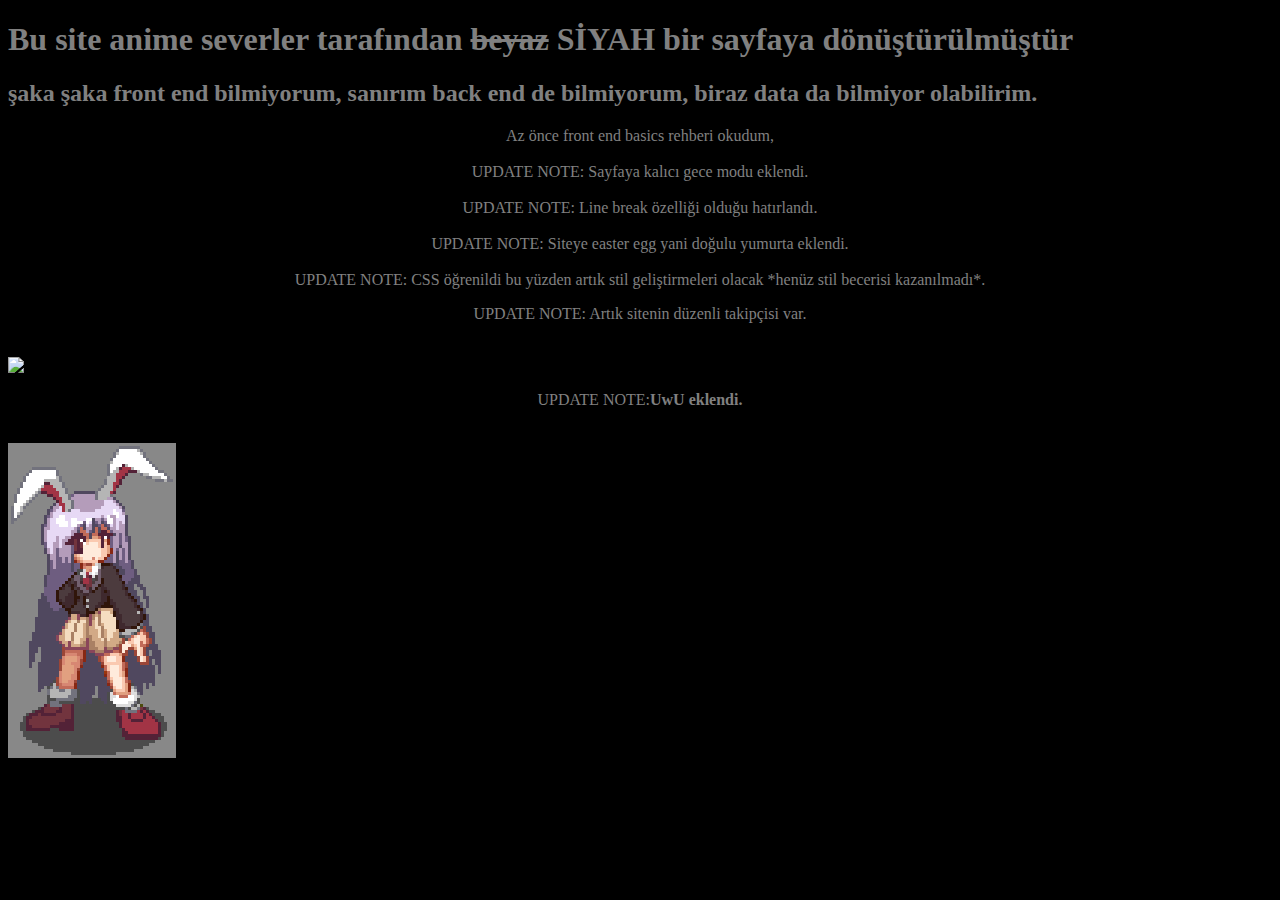
==== commit 48cc07af: "Update index.html" ====
--- a/index.html
+++ b/index.html
@@ -5,8 +5,8 @@
   </head>
 <body style="background-color:black">
 
-  <h1 style="color:gray">Bu site anime severler tarafından <del>beyaz</del> <b>SİYAH</b> bir sayfaya dönüştürülmüştür</h1>
-<h2 style="color:gray">şaka şaka front end bilmiyorum, sanırım back end de bilmiyorum, biraz data da bilmiyor olabilirim.</h2>
+  <h1>Bu site anime severler tarafından <del>beyaz</del> <b>SİYAH</b> bir sayfaya dönüştürülmüştür</h1>
+  <h2>şaka şaka front end bilmiyorum, sanırım back end de bilmiyorum, biraz data da bilmiyor olabilirim.</h2>
   
   <p>Az önce front end basics rehberi okudum, <br><br>UPDATE NOTE: Sayfaya kalıcı gece modu eklendi.
     <br><br>UPDATE NOTE: Line break özelliği olduğu hatırlandı.<br><br>
@@ -18,7 +18,7 @@
   <br>
   <img src="https://i.hizliresim.com/cLJlKZ.png" alt="W3Schools.com" width="250" height="200">
   <br>
-  <p style="color:gray"><b>UPDATE NOTE:<b>UwU eklendi.</b></p>
+  <p>UPDATE NOTE:<b>UwU eklendi.</b></p>
     <br>
   <table boder=0 cellpadding=0 cellspacing=0>
 
--- a/index.css
+++ b/index.css
@@ -0,0 +1,3 @@
+p {color: gray; text-align: center;}
+h1 {color: gray; text-aligh: center;}
+h2 {color: gray; text-aligh: center;}
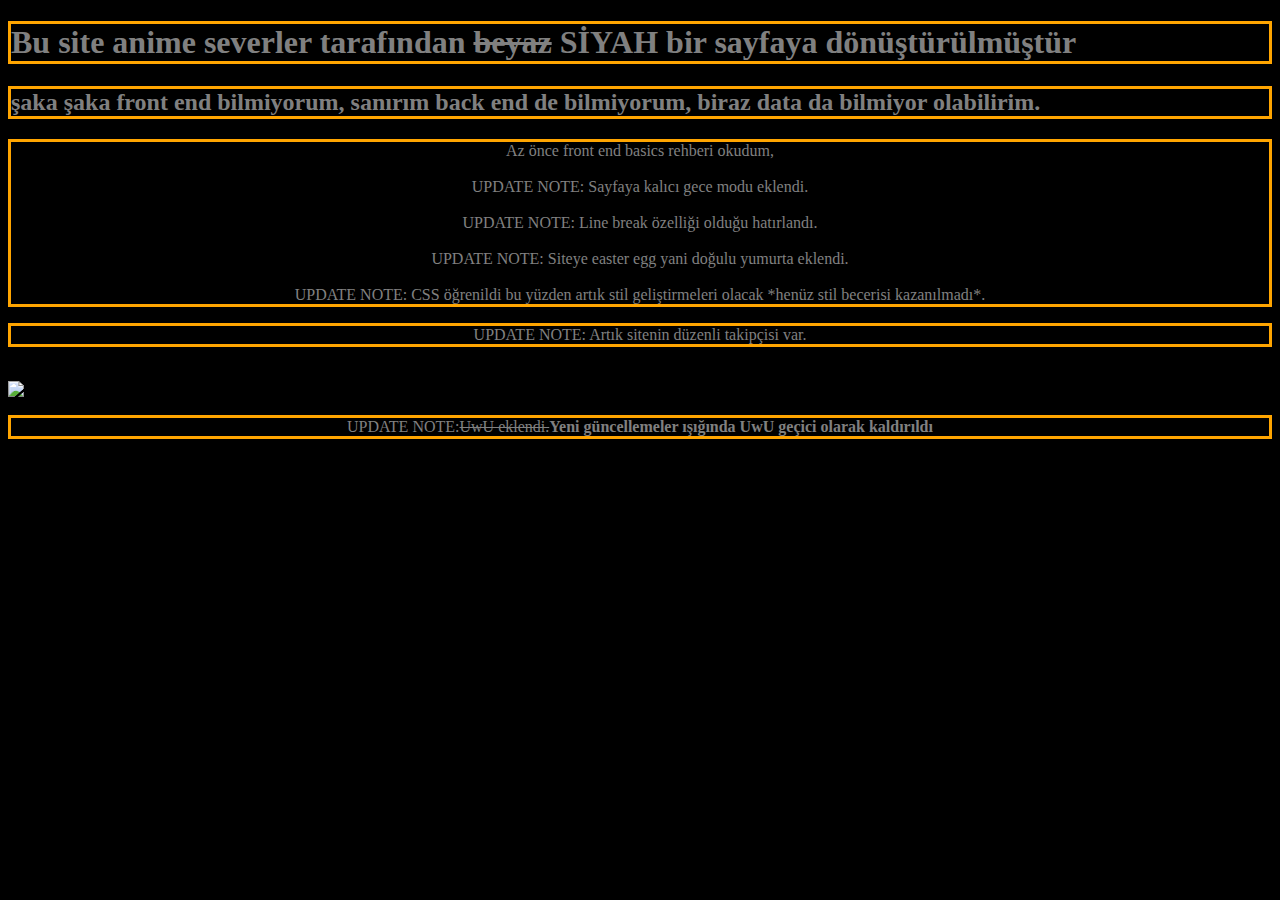
==== commit 10c659d3: "Update index.html" ====
--- a/index.html
+++ b/index.html
@@ -18,1332 +18,8 @@
   <br>
   <img src="https://i.hizliresim.com/cLJlKZ.png" alt="W3Schools.com" width="250" height="200">
   <br>
-  <p>UPDATE NOTE:<b>UwU eklendi.</b></p>
-    <br>
-  <table boder=0 cellpadding=0 cellspacing=0>
-
-<tr height=3>
-
-<td width=3 bgcolor=888888 rowspan=105></td>
-<td bgcolor=888888 colspan=54></td>
-<td width=3 bgcolor=888888 rowspan=105></td>
-</tr>
-<tr height=3>
-
-<td width=3 bgcolor=888888 rowspan=20></td>
-<td bgcolor=888888 colspan=35></td>
-<td bgcolor=72727d colspan=7></td>
-<td width=3 bgcolor=888888></td>
-<td width=3 bgcolor=888888 rowspan=2></td>
-<td width=3 bgcolor=888888 rowspan=4></td>
-<td width=3 bgcolor=888888 rowspan=5></td>
-<td width=3 bgcolor=888888 rowspan=6></td>
-<td width=3 bgcolor=888888 rowspan=7></td>
-<td bgcolor=888888 colspan=2 rowspan=8></td>
-<td width=3 bgcolor=888888 rowspan=9></td>
-<td width=3 bgcolor=888888 rowspan=10></td>
-<td width=3 bgcolor=888888 rowspan=11></td>
-</tr>
-<tr height=3>
-<td width=3 bgcolor=888888 rowspan=15></td>
-<td bgcolor=888888 colspan=33></td>
-<td width=3 bgcolor=72727d></td>
-<td bgcolor=ffffff colspan=6></td>
-<td width=3 bgcolor=b5b5b5></td>
-<td bgcolor=72727d></td>
-</tr>
-<tr height=3>
-
-<td width=3 bgcolor=888888 rowspan=12></td>
-<td bgcolor=888888 colspan=31 rowspan=2></td>
-<td width=3 bgcolor=72727d rowspan=2></td>
-<td bgcolor=b5b5b5></td>
-<td bgcolor=ffffff colspan=7></td>
-<td bgcolor=b5b5b5></td>
-<td bgcolor=72727d rowspan=2></td>
-</tr>
-<tr height=3>
-
-<td bgcolor=ffffff colspan=9></td>
-</tr>
-<tr height=3>
-
-<td width=3 bgcolor=888888 rowspan=8></td>
-<td bgcolor=888888 colspan=29 rowspan=2></td>
-<td width=3 bgcolor=72727d></td>
-<td bgcolor=ffffff colspan=11></td>
-<td bgcolor=72727d></td>
-</tr>
-<tr height=3>
-
-<td bgcolor=b5b5b5></td>
-<td bgcolor=ffffff colspan=12></td>
-<td bgcolor=72727d></td>
-</tr>
-<tr height=3>
-
-<td width=3 bgcolor=888888 rowspan=4></td>
-<td bgcolor=888888 colspan=27></td>
-<td width=3 bgcolor=72727d rowspan=4></td>
-<td bgcolor=ffffff colspan=4></td>
-<td width=3 bgcolor=532237></td>
-<td width=3 bgcolor=b5b5b5></td>
-<td bgcolor=ffffff colspan=8></td>
-<td bgcolor=72727d></td>
-</tr>
-<tr height=3>
-
-<td width=3 bgcolor=888888 rowspan=2></td>
-<td width=3 bgcolor=888888></td>
-<td bgcolor=72727d colspan=8></td>
-<td width=3 bgcolor=888888></td>
-<td width=3 bgcolor=888888 rowspan=3></td>
-<td bgcolor=888888 colspan=14 rowspan=5></td>
-<td width=3 bgcolor=888888 rowspan=4></td>
-<td bgcolor=ffffff rowspan=2></td>
-<td bgcolor=ffffff></td>
-<td bgcolor=b5b5b5 rowspan=2></td>
-<td width=3 bgcolor=532237></td>
-<td bgcolor=a23445 colspan=3></td>
-<td width=3 bgcolor=b5b5b5></td>
-<td bgcolor=ffffff colspan=7></td>
-<td bgcolor=72727d></td>
-</tr>
-<tr height=3>
-
-<td bgcolor=72727d></td>
-<td width=3 bgcolor=ffffff rowspan=8></td>
-<td width=3 bgcolor=ffffff rowspan=7></td>
-<td width=3 bgcolor=ffffff rowspan=6></td>
-<td width=3 bgcolor=ffffff rowspan=5></td>
-<td bgcolor=ffffff colspan=4 rowspan=3></td>
-<td bgcolor=72727d rowspan=2></td>
-<td bgcolor=b5b5b5 rowspan=4></td>
-<td bgcolor=a23445 rowspan=3></td>
-<td bgcolor=a23445 rowspan=2></td>
-<td bgcolor=a23445></td>
-<td bgcolor=532237 colspan=3></td>
-<td bgcolor=b5b5b5></td>
-<td bgcolor=ffffff colspan=6></td>
-<td bgcolor=72727d colspan=2></td>
-</tr>
-<tr height=3>
-
-<td bgcolor=72727d></td>
-<td bgcolor=ffffff rowspan=8></td>
-<td bgcolor=b5b5b5 rowspan=6></td>
-<td bgcolor=a23445 rowspan=4></td>
-<td bgcolor=532237></td>
-<td width=3 bgcolor=888888 rowspan=21></td>
-<td bgcolor=888888 rowspan=29></td>
-<td width=3 bgcolor=888888 rowspan=32></td>
-<td bgcolor=888888 rowspan=34></td>
-<td bgcolor=72727d></td>
-<td bgcolor=b5b5b5 colspan=2></td>
-<td bgcolor=ffffff colspan=5></td>
-<td bgcolor=72727d rowspan=2></td>
-</tr>
-<tr height=3>
-
-<td bgcolor=72727d rowspan=2></td>
-<td bgcolor=ffffff rowspan=8></td>
-<td bgcolor=b5b5b5 rowspan=5></td>
-<td bgcolor=72727d rowspan=2></td>
-<td bgcolor=b5b5b5 rowspan=7></td>
-<td bgcolor=532237></td>
-<td bgcolor=888888 rowspan=13></td>
-<td bgcolor=888888 rowspan=36></td>
-<td bgcolor=888888 rowspan=37></td>
-<td bgcolor=72727d colspan=2></td>
-<td bgcolor=b5b5b5 colspan=3></td>
-<td bgcolor=ffffff colspan=2></td>
-<td bgcolor=72727d rowspan=2></td>
-</tr>
-<tr height=3>
-
-<td bgcolor=b5b5b5 colspan=4></td>
-<td bgcolor=72727d rowspan=2></td>
-<td bgcolor=532237 rowspan=2></td>
-<td bgcolor=888888 rowspan=9></td>
-<td bgcolor=888888 rowspan=39></td>
-<td bgcolor=888888 rowspan=49></td>
-<td bgcolor=888888 rowspan=51></td>
-<td bgcolor=72727d colspan=3></td>
-<td bgcolor=b5b5b5></td>
-<td bgcolor=72727d></td>
-</tr>
-<tr height=3>
-
-<td bgcolor=72727d rowspan=2></td>
-<td bgcolor=ffffff rowspan=7></td>
-<td bgcolor=532237 colspan=2></td>
-<td width=3 bgcolor=b5b5b5></td>
-<td width=3 bgcolor=b5b5b5 rowspan=2></td>
-<td bgcolor=b5b5b5 rowspan=5></td>
-<td width=3 bgcolor=72727d rowspan=2></td>
-<td bgcolor=888888 colspan=13></td>
-<td bgcolor=a23445 rowspan=3></td>
-<td bgcolor=888888 rowspan=54></td>
-<td width=3 bgcolor=888888 rowspan=56></td>
-<td width=3 bgcolor=888888 rowspan=78></td>
-<td bgcolor=888888 rowspan=80></td>
-<td bgcolor=888888 colspan=2 rowspan=91></td>
-</tr>
-<tr height=3>
-
-<td bgcolor=b5b5b5></td>
-<td bgcolor=a23445 colspan=3></td>
-<td bgcolor=888888 colspan=12></td>
-<td width=3 bgcolor=72727d></td>
-<td bgcolor=b5b5b5 rowspan=5></td>
-<td bgcolor=532237></td>
-<td bgcolor=888888 rowspan=6></td>
-</tr>
-<tr height=3>
-
-<td bgcolor=72727d rowspan=2></td>
-<td bgcolor=ffffff rowspan=6></td>
-<td bgcolor=b5b5b5></td>
-<td bgcolor=a23445 colspan=5></td>
-<td bgcolor=b5b5b5 rowspan=5></td>
-<td width=3 bgcolor=72727d rowspan=2></td>
-<td bgcolor=888888 colspan=10></td>
-<td width=3 bgcolor=72727d></td>
-<td bgcolor=b5b5b5 rowspan=4></td>
-<td bgcolor=888888 rowspan=4></td>
-</tr>
-<tr height=3>
-
-<td bgcolor=b5b5b5></td>
-<td bgcolor=72727d></td>
-<td bgcolor=532237 colspan=2></td>
-<td bgcolor=a23445 colspan=4></td>
-<td bgcolor=888888 colspan=2></td>
-<td bgcolor=50485f colspan=7></td>
-<td width=3 bgcolor=72727d rowspan=3></td>
-<td bgcolor=b5b5b5 rowspan=3></td>
-<td bgcolor=a23445></td>
-<td bgcolor=532237></td>
-</tr>
-<tr height=3>
-
-<td bgcolor=72727d rowspan=3></td>
-<td bgcolor=ffffff rowspan=6></td>
-<td bgcolor=b5b5b5></td>
-<td bgcolor=72727d></td>
-<td bgcolor=888888 rowspan=35></td>
-<td bgcolor=888888 rowspan=10></td>
-<td width=3 bgcolor=888888 rowspan=7></td>
-<td bgcolor=532237 colspan=2></td>
-<td bgcolor=a23445></td>
-<td bgcolor=a23445 rowspan=2></td>
-<td bgcolor=b5b5b5 rowspan=6></td>
-<td width=3 bgcolor=72727d rowspan=2></td>
-<td width=3 bgcolor=6e5d80></td>
-<td bgcolor=b49cba colspan=7></td>
-<td bgcolor=72727d></td>
-<td bgcolor=888888></td>
-</tr>
-<tr height=3>
-
-<td bgcolor=b5b5b5></td>
-<td bgcolor=72727d></td>
-<td bgcolor=888888 rowspan=40></td>
-<td width=3 bgcolor=888888 rowspan=4></td>
-<td bgcolor=888888 rowspan=3></td>
-<td bgcolor=532237></td>
-<td bgcolor=a23445 rowspan=3></td>
-<td bgcolor=b49cba colspan=8></td>
-<td bgcolor=b49cba colspan=2></td>
-<td bgcolor=50485f></td>
-</tr>
-<tr height=3>
-
-<td bgcolor=b5b5b5></td>
-<td bgcolor=72727d></td>
-<td bgcolor=888888 rowspan=44></td>
-<td bgcolor=888888></td>
-<td bgcolor=532237></td>
-<td bgcolor=b5b5b5 rowspan=3></td>
-<td bgcolor=72727d rowspan=3></td>
-<td bgcolor=b49cba colspan=10 rowspan=2></td>
-<td bgcolor=e7d9f5 colspan=3></td>
-<td bgcolor=b49cba></td>
-<td bgcolor=50485f></td>
-</tr>
-<tr height=3>
-
-<td bgcolor=ffffff rowspan=5></td>
-<td bgcolor=b5b5b5></td>
-<td bgcolor=72727d></td>
-<td bgcolor=888888 rowspan=46></td>
-<td bgcolor=50485f></td>
-<td bgcolor=b49cba rowspan=2></td>
-<td bgcolor=a23445 rowspan=3></td>
-<td bgcolor=e7d9f5 colspan=4></td>
-<td bgcolor=b49cba></td>
-<td bgcolor=50485f></td>
-</tr>
-<tr height=3>
-
-<td bgcolor=72727d rowspan=6></td>
-<td bgcolor=b5b5b5 rowspan=2></td>
-<td bgcolor=72727d></td>
-<td bgcolor=888888 rowspan=69></td>
-<td bgcolor=50485f></td>
-<td bgcolor=b49cba rowspan=2></td>
-<td bgcolor=e7d9f5 rowspan=3></td>
-<td bgcolor=b49cba colspan=9></td>
-<td bgcolor=e7d9f5 colspan=6></td>
-<td bgcolor=b49cba></td>
-<td bgcolor=50485f></td>
-</tr>
-<tr height=3>
-
-<td bgcolor=888888 rowspan=69></td>
-<td bgcolor=50485f rowspan=2></td>
-<td bgcolor=6e5d80></td>
-<td bgcolor=e7d9f5 rowspan=3></td>
-<td bgcolor=72727d></td>
-<td bgcolor=e7d9f5 colspan=3></td>
-<td bgcolor=b49cba colspan=5></td>
-<td bgcolor=e7d9f5 colspan=6></td>
-<td bgcolor=ffffff rowspan=2></td>
-<td bgcolor=e7d9f5></td>
-<td bgcolor=e7d9f5 rowspan=4></td>
-<td bgcolor=6e5d80></td>
-</tr>
-<tr height=3>
-
-<td bgcolor=b5b5b5></td>
-<td bgcolor=72727d></td>
-<td bgcolor=b49cba rowspan=2></td>
-<td bgcolor=e7d9f5 rowspan=10></td>
-<td bgcolor=e7d9f5 colspan=17></td>
-<td bgcolor=ffffff rowspan=2></td>
-<td bgcolor=b49cba></td>
-</tr>
-<tr height=3>
-
-<td bgcolor=72727d></td>
-<td bgcolor=888888 rowspan=69></td>
-<td bgcolor=50485f rowspan=3></td>
-<td bgcolor=6e5d80></td>
-<td bgcolor=ffffff colspan=2 rowspan=4></td>
-<td bgcolor=e7d9f5 colspan=12></td>
-<td bgcolor=b49cba></td>
-<td bgcolor=e7d9f5></td>
-<td bgcolor=ffffff rowspan=3></td>
-<td bgcolor=b49cba></td>
-<td bgcolor=b49cba rowspan=6></td>
-<td bgcolor=e7d9f5 rowspan=3></td>
-<td bgcolor=50485f rowspan=7></td>
-</tr>
-<tr height=3>
-
-<td bgcolor=72727d></td>
-<td bgcolor=888888 rowspan=77></td>
-<td bgcolor=b49cba rowspan=4></td>
-<td bgcolor=e7d9f5 rowspan=12></td>
-<td bgcolor=ffffff rowspan=2></td>
-<td bgcolor=e7d9f5></td>
-<td bgcolor=e7d9f5 rowspan=6></td>
-<td bgcolor=ffffff colspan=2 rowspan=3></td>
-<td bgcolor=e7d9f5 colspan=3></td>
-<td width=3 bgcolor=ffffff rowspan=2></td>
-<td width=3 bgcolor=ffffff></td>
-<td width=3 bgcolor=50485f rowspan=5></td>
-<td bgcolor=b49cba></td>
-<td bgcolor=b49cba rowspan=2></td>
-<td bgcolor=6e5d80></td>
-<td bgcolor=b49cba></td>
-<td bgcolor=ffffff rowspan=2></td>
-<td bgcolor=e7d9f5 rowspan=4></td>
-</tr>
-<tr height=3>
-
-<td bgcolor=888888 rowspan=77></td>
-<td bgcolor=ffffff rowspan=2></td>
-<td bgcolor=ffffff colspan=2></td>
-<td width=3 bgcolor=6e5d80></td>
-<td bgcolor=e7d9f5></td>
-<td bgcolor=6e5d80></td>
-<td bgcolor=50485f></td>
-<td bgcolor=6e5d80></td>
-<td bgcolor=b49cba rowspan=4></td>
-</tr>
-<tr height=3>
-
-<td bgcolor=888888 rowspan=77></td>
-<td bgcolor=50485f rowspan=7></td>
-<td bgcolor=6e5d80></td>
-<td bgcolor=e7d9f5 rowspan=4></td>
-<td width=3 bgcolor=b49cba></td>
-<td width=3 bgcolor=6e5d80></td>
-<td bgcolor=50485f rowspan=2></td>
-<td bgcolor=e7d9f5></td>
-<td bgcolor=b49cba rowspan=2></td>
-<td bgcolor=50485f></td>
-<td bgcolor=6e5d80></td>
-<td bgcolor=c26b59 rowspan=2></td>
-<td bgcolor=50485f></td>
-<td bgcolor=6e5d80></td>
-<td bgcolor=e7d9f5></td>
-<td bgcolor=b49cba rowspan=8></td>
-</tr>
-<tr height=3>
-
-<td bgcolor=b49cba rowspan=5></td>
-<td bgcolor=e7d9f5 rowspan=7></td>
-<td bgcolor=e7d9f5 rowspan=4></td>
-<td bgcolor=e7d9f5 rowspan=3></td>
-<td bgcolor=e7d9f5></td>
-<td width=3 bgcolor=b49cba rowspan=2></td>
-<td bgcolor=6e5d80></td>
-<td bgcolor=c26b59 rowspan=2></td>
-<td bgcolor=b49cba rowspan=2></td>
-<td bgcolor=c26b59 rowspan=3></td>
-<td bgcolor=50485f rowspan=2></td>
-<td bgcolor=c26b59></td>
-<td bgcolor=50485f></td>
-<td bgcolor=b49cba></td>
-</tr>
-<tr height=3>
-
-<td bgcolor=e7d9f5 rowspan=6></td>
-<td bgcolor=b49cba rowspan=2></td>
-<td bgcolor=50485f></td>
-<td bgcolor=c26b59 rowspan=2></td>
-<td bgcolor=6e5d80></td>
-<td bgcolor=532237 colspan=2></td>
-<td bgcolor=c26b59></td>
-<td bgcolor=6e5d80></td>
-<td bgcolor=b49cba rowspan=6></td>
-</tr>
-<tr height=3>
-
-<td bgcolor=532237 colspan=3></td>
-<td bgcolor=c26b59 rowspan=2></td>
-<td bgcolor=50485f rowspan=2></td>
-<td bgcolor=c26b59></td>
-<td bgcolor=532237 colspan=5></td>
-<td bgcolor=50485f></td>
-<td bgcolor=6e5d80 rowspan=4></td>
-</tr>
-<tr height=3>
-
-<td bgcolor=b49cba rowspan=4></td>
-<td bgcolor=b49cba rowspan=2></td>
-<td bgcolor=b49cba></td>
-<td bgcolor=532237 colspan=5></td>
-<td bgcolor=e1a08 colspan=2></td>
-<td bgcolor=c26b59></td>
-<td bgcolor=532237 rowspan=4></td>
-<td bgcolor=ffffff></td>
-<td bgcolor=532237></td>
-<td bgcolor=6e5d80 rowspan=4></td>
-<td bgcolor=b49cba rowspan=9></td>
-<td bgcolor=6e5d80 rowspan=2></td>
-<td bgcolor=50485f rowspan=8></td>
-</tr>
-<tr height=3>
-
-<td bgcolor=b49cba rowspan=8></td>
-<td bgcolor=532237 colspan=2></td>
-<td bgcolor=72343e rowspan=4></td>
-<td bgcolor=532237 rowspan=5></td>
-<td bgcolor=ffffff></td>
-<td bgcolor=532237></td>
-<td bgcolor=e1a08></td>
-<td bgcolor=fac9b colspan=3></td>
-<td bgcolor=fac9b rowspan=3></td>
-<td bgcolor=e1a08></td>
-<td bgcolor=872814 rowspan=2></td>
-</tr>
-<tr height=3>
-
-<td bgcolor=6e5d80 rowspan=2></td>
-<td bgcolor=b49cba rowspan=9></td>
-<td bgcolor=532237 colspan=3></td>
-<td bgcolor=72343e rowspan=2></td>
-<td bgcolor=ffffff></td>
-<td bgcolor=fac9b></td>
-<td bgcolor=ffebdc colspan=3></td>
-<td bgcolor=fac9b rowspan=5></td>
-<td bgcolor=b49cba rowspan=7></td>
-</tr>
-<tr height=3>
-
-<td bgcolor=888888 rowspan=16></td>
-<td bgcolor=b49cba rowspan=4></td>
-<td bgcolor=b49cba rowspan=6></td>
-<td bgcolor=6e5d80 rowspan=3></td>
-<td bgcolor=ffebdc colspan=5 rowspan=4></td>
-<td bgcolor=e1a08 rowspan=3></td>
-<td bgcolor=50485f></td>
-</tr>
-<tr height=3>
-
-<td bgcolor=50485f rowspan=2></td>
-<td bgcolor=b49cba rowspan=2></td>
-<td bgcolor=6e5d80 rowspan=14></td>
-<td bgcolor=b49cba rowspan=3></td>
-<td bgcolor=532237 rowspan=2></td>
-<td bgcolor=ffebdc rowspan=3></td>
-<td bgcolor=fac9b rowspan=4></td>
-<td bgcolor=872814 rowspan=2></td>
-<td bgcolor=6e5d80></td>
-<td bgcolor=b49cba rowspan=4></td>
-<td bgcolor=6e5d80 rowspan=7></td>
-</tr>
-<tr height=3>
-
-<td bgcolor=532237></td>
-<td bgcolor=50485f rowspan=6></td>
-</tr>
-<tr height=3>
-
-<td bgcolor=888888 rowspan=7></td>
-<td bgcolor=50485f rowspan=7></td>
-<td bgcolor=b49cba rowspan=2></td>
-<td bgcolor=50485f rowspan=6></td>
-<td bgcolor=e1a08></td>
-<td bgcolor=fac9b></td>
-<td bgcolor=ffebdc></td>
-<td bgcolor=872814></td>
-<td bgcolor=6e5d80 rowspan=3></td>
-</tr>
-<tr height=3>
-
-<td bgcolor=6e5d80 rowspan=10></td>
-<td bgcolor=6e5d80 rowspan=8></td>
-<td bgcolor=c26b59></td>
-<td bgcolor=e1a08></td>
-<td bgcolor=fac9b></td>
-<td bgcolor=ffebdc colspan=3></td>
-<td bgcolor=d78773></td>
-<td bgcolor=ffebdc></td>
-<td bgcolor=fac9b></td>
-<td bgcolor=872814></td>
-<td bgcolor=6e5d80 rowspan=2></td>
-</tr>
-<tr height=3>
-
-<td bgcolor=6e5d80 rowspan=16></td>
-<td bgcolor=872814></td>
-<td bgcolor=c26b59></td>
-<td bgcolor=e1a08></td>
-<td bgcolor=fac9b colspan=5></td>
-<td bgcolor=872814 colspan=2></td>
-<td bgcolor=6e5d80></td>
-<td bgcolor=6e5d80 rowspan=2></td>
-<td bgcolor=6e5d80 rowspan=7></td>
-<td bgcolor=50485f rowspan=3></td>
-</tr>
-<tr height=3>
-
-<td bgcolor=6e5d80 rowspan=7></td>
-<td bgcolor=6e5d80 rowspan=5></td>
-<td bgcolor=6e5d80 rowspan=3></td>
-<td bgcolor=6e5d80 rowspan=2></td>
-<td bgcolor=872814 rowspan=2></td>
-<td bgcolor=c26b59></td>
-<td bgcolor=9b4637 colspan=2></td>
-<td bgcolor=e1a08></td>
-<td bgcolor=dddddd></td>
-<td bgcolor=b5b5b5 rowspan=2></td>
-<td bgcolor=30150a colspan=3></td>
-<td bgcolor=3f292e></td>
-<td bgcolor=50485f></td>
-<td bgcolor=6e5d80 rowspan=7></td>
-</tr>
-<tr height=3>
-
-<td bgcolor=d78773></td>
-<td bgcolor=e1a08 rowspan=2></td>
-<td bgcolor=e1a08></td>
-<td bgcolor=ffffff rowspan=3></td>
-<td bgcolor=ffffff rowspan=2></td>
-<td bgcolor=3f292e></td>
-<td bgcolor=4c3b3e rowspan=7></td>
-<td bgcolor=4c3b3e rowspan=8></td>
-<td bgcolor=4c3b3e rowspan=11></td>
-<td bgcolor=3f292e></td>
-<td bgcolor=50485f rowspan=3></td>
-</tr>
-<tr height=3>
-
-<td bgcolor=6e5d80 rowspan=14></td>
-<td bgcolor=4c4c4c rowspan=2></td>
-<td bgcolor=4c4c4c></td>
-<td bgcolor=dddddd rowspan=3></td>
-<td bgcolor=d78773></td>
-<td bgcolor=72606e rowspan=5></td>
-<td bgcolor=4c3b3e rowspan=3></td>
-<td bgcolor=4c3b3e rowspan=11></td>
-<td bgcolor=30150a></td>
-<td bgcolor=50485f rowspan=2></td>
-<td bgcolor=6e5d80 rowspan=3></td>
-<td bgcolor=50485f rowspan=5></td>
-</tr>
-<tr height=3>
-
-<td bgcolor=6e5d80></td>
-<td bgcolor=30150a></td>
-<td bgcolor=dddddd></td>
-<td bgcolor=a23445></td>
-<td bgcolor=dddddd></td>
-<td bgcolor=dddddd></td>
-<td bgcolor=3f292e></td>
-</tr>
-<tr height=3>
-
-<td bgcolor=50485f rowspan=4></td>
-<td bgcolor=6e5d80 rowspan=9></td>
-<td bgcolor=30150a></td>
-<td bgcolor=72606e rowspan=2></td>
-<td bgcolor=72606e rowspan=4></td>
-<td bgcolor=4c4c4c></td>
-<td bgcolor=72343e></td>
-<td bgcolor=532237></td>
-<td bgcolor=dddddd></td>
-<td bgcolor=4c3b3e rowspan=2></td>
-<td bgcolor=4c3b3e rowspan=11></td>
-<td bgcolor=30150a></td>
-<td bgcolor=6e5d80 rowspan=2></td>
-<td bgcolor=50485f rowspan=4></td>
-</tr>
-<tr height=3>
-
-<td bgcolor=30150a></td>
-<td bgcolor=4c3b3e rowspan=2></td>
-<td bgcolor=4c3b3e></td>
-<td bgcolor=a23445 colspan=2 rowspan=2></td>
-<td bgcolor=72343e rowspan=3></td>
-<td bgcolor=4c4c4c></td>
-<td bgcolor=30150a rowspan=2></td>
-<td bgcolor=3f292e></td>
-<td bgcolor=50485f rowspan=6></td>
-</tr>
-<tr height=3>
-
-<td bgcolor=30150a></td>
-<td bgcolor=3f292e rowspan=2></td>
-<td bgcolor=3f292e rowspan=2></td>
-<td bgcolor=3f292e></td>
-<td bgcolor=4c3b3e></td>
-<td bgcolor=72606e rowspan=2></td>
-<td bgcolor=4c3b3e rowspan=11></td>
-<td bgcolor=30150a></td>
-<td bgcolor=50485f rowspan=4></td>
-</tr>
-<tr height=3>
-
-<td bgcolor=30150a></td>
-<td bgcolor=4c3b3e rowspan=4></td>
-<td bgcolor=30150a rowspan=2></td>
-<td bgcolor=72606e rowspan=2></td>
-<td bgcolor=3f292e></td>
-<td bgcolor=72343e rowspan=2></td>
-<td bgcolor=72606e rowspan=2></td>
-<td bgcolor=30150a></td>
-<td bgcolor=3f292e rowspan=7></td>
-<td bgcolor=3f292e rowspan=2></td>
-<td bgcolor=50485f></td>
-<td bgcolor=888888 rowspan=2></td>
-<td bgcolor=50485f rowspan=2></td>
-</tr>
-<tr height=3>
-
-<td bgcolor=6e5d80 rowspan=3></td>
-<td bgcolor=30150a></td>
-<td bgcolor=3f292e></td>
-<td bgcolor=4c3b3e rowspan=2></td>
-<td bgcolor=4c3b3e></td>
-<td bgcolor=3f292e></td>
-<td bgcolor=72606e rowspan=2></td>
-<td bgcolor=3f292e rowspan=2></td>
-<td bgcolor=30150a></td>
-<td bgcolor=4c3b3e rowspan=5></td>
-<td bgcolor=3f292e></td>
-<td bgcolor=30150a></td>
-<td bgcolor=888888 rowspan=3></td>
-<td bgcolor=50485f rowspan=4></td>
-</tr>
-<tr height=3>
-
-<td bgcolor=30150a rowspan=4></td>
-<td bgcolor=4c3b3e rowspan=3></td>
-<td bgcolor=4c3b3e rowspan=4></td>
-<td bgcolor=3f292e rowspan=5></td>
-<td bgcolor=30150a rowspan=5></td>
-<td bgcolor=4c3b3e rowspan=2></td>
-<td bgcolor=3f292e></td>
-<td bgcolor=72606e></td>
-<td bgcolor=30150a></td>
-<td bgcolor=4c3b3e rowspan=5></td>
-<td bgcolor=30150a></td>
-<td bgcolor=3f292e rowspan=2></td>
-<td bgcolor=4c3b3e rowspan=11></td>
-<td bgcolor=3f292e rowspan=2></td>
-<td bgcolor=50485f rowspan=3></td>
-<td bgcolor=888888 rowspan=4></td>
-</tr>
-<tr height=3>
-
-<td bgcolor=50485f rowspan=32></td>
-<td bgcolor=3f292e rowspan=5></td>
-<td bgcolor=4c3b3e rowspan=7></td>
-<td bgcolor=3f292e colspan=2></td>
-<td bgcolor=4c3b3e colspan=2 rowspan=6></td>
-<td bgcolor=3f292e rowspan=3></td>
-<td bgcolor=30150a></td>
-</tr>
-<tr height=3>
-
-<td bgcolor=50485f rowspan=30></td>
-<td bgcolor=3f292e rowspan=4></td>
-<td bgcolor=30150a></td>
-<td bgcolor=30150a rowspan=3></td>
-<td bgcolor=4c3b3e></td>
-<td bgcolor=30150a rowspan=3></td>
-<td bgcolor=4c3b3e rowspan=10></td>
-<td bgcolor=3f292e></td>
-<td bgcolor=30150a></td>
-<td bgcolor=50485f rowspan=3></td>
-<td bgcolor=50485f rowspan=4></td>
-</tr>
-<tr height=3>
-
-<td bgcolor=50485f rowspan=16></td>
-<td bgcolor=3f292e></td>
-<td bgcolor=3f292e></td>
-<td bgcolor=b5b5b5></td>
-<td bgcolor=3f292e rowspan=2></td>
-<td bgcolor=4c3b3e rowspan=9></td>
-<td bgcolor=3f292e></td>
-<td bgcolor=30150a></td>
-<td bgcolor=888888 rowspan=3></td>
-</tr>
-<tr height=3>
-
-<td bgcolor=50485f rowspan=28></td>
-<td bgcolor=6e5d80 rowspan=3></td>
-<td bgcolor=30150a></td>
-<td bgcolor=3f292e></td>
-<td bgcolor=4c3b3e rowspan=3></td>
-<td bgcolor=4c3b3e></td>
-<td bgcolor=3f292e rowspan=2></td>
-<td bgcolor=30150a></td>
-<td bgcolor=3f292e rowspan=3></td>
-<td bgcolor=4c3b3e rowspan=8></td>
-<td bgcolor=3f292e rowspan=2></td>
-<td bgcolor=50485f rowspan=2></td>
-</tr>
-<tr height=3>
-
-<td bgcolor=6e5d80></td>
-<td bgcolor=30150a></td>
-<td bgcolor=30150a></td>
-<td bgcolor=4c3b3e rowspan=2></td>
-<td bgcolor=3f292e></td>
-<td bgcolor=b5b5b5></td>
-<td bgcolor=3f292e></td>
-<td bgcolor=30150a colspan=4></td>
-<td bgcolor=30150a></td>
-</tr>
-<tr height=3>
-
-<td bgcolor=50485f rowspan=25></td>
-<td bgcolor=50485f rowspan=8></td>
-<td bgcolor=50485f rowspan=6></td>
-<td bgcolor=30150a></td>
-<td bgcolor=30150a rowspan=2></td>
-<td bgcolor=4c3b3e></td>
-<td bgcolor=4c3b3e rowspan=2></td>
-<td bgcolor=30150a rowspan=3></td>
-<td bgcolor=30150a></td>
-<td bgcolor=a98064></td>
-<td bgcolor=d2a986 colspan=4></td>
-<td bgcolor=3f292e rowspan=4></td>
-<td bgcolor=4c3b3e rowspan=6></td>
-<td bgcolor=3f292e></td>
-<td bgcolor=30150a></td>
-<td bgcolor=50485f rowspan=2></td>
-<td bgcolor=888888 rowspan=2></td>
-</tr>
-<tr height=3>
-
-<td bgcolor=50485f rowspan=23></td>
-<td bgcolor=50485f rowspan=8></td>
-<td bgcolor=50485f rowspan=3></td>
-<td bgcolor=3f292e colspan=3></td>
-<td bgcolor=30150a colspan=2></td>
-<td bgcolor=a98064></td>
-<td bgcolor=8a465a></td>
-<td bgcolor=f5ddc1 rowspan=4></td>
-<td bgcolor=f5ddc1 rowspan=6></td>
-<td bgcolor=f5ddc1 rowspan=10></td>
-<td bgcolor=d2a986></td>
-<td bgcolor=30150a rowspan=2></td>
-<td bgcolor=b5b5b5></td>
-<td bgcolor=3f292e rowspan=3></td>
-</tr>
-<tr height=3>
-
-<td bgcolor=3f292e></td>
-<td bgcolor=d2a986 colspan=2 rowspan=2></td>
-<td bgcolor=8a465a rowspan=2></td>
-<td bgcolor=3f292e colspan=2></td>
-<td bgcolor=8a465a rowspan=4></td>
-<td bgcolor=a98064 rowspan=2></td>
-<td bgcolor=d2a986></td>
-<td bgcolor=a98064 rowspan=4></td>
-<td bgcolor=f5ddc1 rowspan=8></td>
-<td bgcolor=3f292e rowspan=4></td>
-<td bgcolor=4c3b3e rowspan=3></td>
-<td bgcolor=30150a rowspan=2></td>
-<td bgcolor=50485f rowspan=6></td>
-</tr>
-<tr height=3>
-
-<td bgcolor=50485f rowspan=12></td>
-<td bgcolor=8a465a></td>
-<td bgcolor=d2a986 colspan=2></td>
-<td bgcolor=a98064 rowspan=7></td>
-<td bgcolor=f5ddc1 rowspan=4></td>
-<td bgcolor=f5ddc1 rowspan=5></td>
-</tr>
-<tr height=3>
-
-<td bgcolor=8a465a></td>
-<td bgcolor=d2a986></td>
-<td bgcolor=f5ddc1 rowspan=4></td>
-<td bgcolor=f5ddc1></td>
-<td bgcolor=a98064></td>
-<td bgcolor=f5ddc1 rowspan=6></td>
-<td bgcolor=f5ddc1></td>
-<td bgcolor=d2a986 rowspan=7></td>
-<td bgcolor=30150a rowspan=3></td>
-<td bgcolor=30150a></td>
-<td bgcolor=50485f rowspan=2></td>
-</tr>
-<tr height=3>
-
-<td bgcolor=d2a986 rowspan=2></td>
-<td bgcolor=f5ddc1 rowspan=6></td>
-<td bgcolor=a98064 rowspan=3></td>
-<td bgcolor=f5ddc1 rowspan=7></td>
-<td bgcolor=d2a986 rowspan=6></td>
-<td bgcolor=d2a986></td>
-<td bgcolor=3f292e></td>
-<td bgcolor=30150a></td>
-<td bgcolor=72727d></td>
-</tr>
-<tr height=3>
-
-<td bgcolor=8a465a></td>
-<td bgcolor=d2a986 rowspan=3></td>
-<td bgcolor=f5ddc1 rowspan=4></td>
-<td bgcolor=a98064 rowspan=4></td>
-<td bgcolor=3f292e colspan=4></td>
-<td bgcolor=30150a colspan=2></td>
-<td bgcolor=b5b5b5></td>
-<td bgcolor=4c4c4c></td>
-<td bgcolor=9b4637 rowspan=2></td>
-<td bgcolor=50485f rowspan=4></td>
-</tr>
-<tr height=3>
-
-<td bgcolor=d2a986 rowspan=5></td>
-<td bgcolor=f5ddc1 rowspan=4></td>
-<td bgcolor=d2a986 rowspan=6></td>
-<td bgcolor=d2a986 rowspan=3></td>
-<td bgcolor=d2a986 rowspan=5></td>
-<td bgcolor=30150a colspan=2></td>
-<td bgcolor=b5b5b5 colspan=4></td>
-<td bgcolor=4c4c4c></td>
-<td bgcolor=c26b59></td>
-</tr>
-<tr height=3>
-
-<td bgcolor=50485f rowspan=10></td>
-<td bgcolor=8a465a></td>
-<td bgcolor=a98064 rowspan=3></td>
-<td bgcolor=f5ddc1 rowspan=4></td>
-<td bgcolor=d2a986 rowspan=5></td>
-<td bgcolor=72727d></td>
-<td bgcolor=b5b5b5 colspan=3></td>
-<td bgcolor=72727d></td>
-<td bgcolor=4c4c4c></td>
-<td bgcolor=c26b59></td>
-<td bgcolor=fac9b rowspan=3></td>
-<td bgcolor=c26b59></td>
-<td bgcolor=9b4637 rowspan=2></td>
-<td bgcolor=50485f rowspan=9></td>
-</tr>
-<tr height=3>
-
-<td bgcolor=8a465a rowspan=2></td>
-<td bgcolor=d2a986 rowspan=2></td>
-<td bgcolor=a98064 rowspan=5></td>
-<td bgcolor=4c4c4c colspan=2></td>
-<td bgcolor=72727d colspan=2></td>
-<td bgcolor=c26b59></td>
-<td bgcolor=fac9b></td>
-<td bgcolor=ffebdc rowspan=7></td>
-<td bgcolor=fac9b rowspan=3></td>
-</tr>
-<tr height=3>
-
-<td bgcolor=d2a986 rowspan=2></td>
-<td bgcolor=8a465a rowspan=3></td>
-<td bgcolor=d2a986 rowspan=4></td>
-<td bgcolor=f5ddc1></td>
-<td bgcolor=a98064 rowspan=3></td>
-<td bgcolor=d2a986 rowspan=3></td>
-<td bgcolor=d2a986></td>
-<td bgcolor=9b4637 rowspan=2></td>
-<td bgcolor=4c4c4c></td>
-<td bgcolor=c26b59></td>
-<td bgcolor=fac9b rowspan=2></td>
-<td bgcolor=ffebdc rowspan=2></td>
-<td bgcolor=c26b59 rowspan=2></td>
-<td bgcolor=9b4637 rowspan=2></td>
-</tr>
-<tr height=3>
-
-<td bgcolor=50485f rowspan=9></td>
-<td bgcolor=50485f rowspan=12></td>
-<td bgcolor=8a465a></td>
-<td bgcolor=d2a986 rowspan=2></td>
-<td bgcolor=8a465a rowspan=2></td>
-<td bgcolor=d2a986></td>
-<td bgcolor=a98064 rowspan=2></td>
-<td bgcolor=a98064 rowspan=3></td>
-<td bgcolor=d2a986 rowspan=3></td>
-<td bgcolor=d2a986 rowspan=2></td>
-<td bgcolor=a98064></td>
-<td bgcolor=ffebdc rowspan=3></td>
-<td bgcolor=fac9b></td>
-<td bgcolor=c26b59 rowspan=2></td>
-</tr>
-<tr height=3>
-
-<td bgcolor=50485f rowspan=5></td>
-<td bgcolor=8a465a></td>
-<td bgcolor=d2a986 colspan=3></td>
-<td bgcolor=a98064></td>
-<td bgcolor=a98064></td>
-<td bgcolor=9b4637 rowspan=3></td>
-<td bgcolor=ffebdc rowspan=3></td>
-<td bgcolor=ffebdc></td>
-<td bgcolor=e1a08></td>
-<td bgcolor=fac9b></td>
-<td bgcolor=c26b59></td>
-<td bgcolor=9b4637></td>
-<td bgcolor=50485f rowspan=2></td>
-<td bgcolor=50485f rowspan=7></td>
-</tr>
-<tr height=3>
-
-<td bgcolor=888888 rowspan=5></td>
-<td bgcolor=9b4637 rowspan=3></td>
-<td bgcolor=8a465a colspan=8></td>
-<td bgcolor=a98064></td>
-<td bgcolor=8a465a></td>
-<td bgcolor=a98064 colspan=2></td>
-<td bgcolor=8a465a colspan=2></td>
-<td bgcolor=9b4637 colspan=2></td>
-<td bgcolor=e1a08></td>
-<td bgcolor=fac9b rowspan=3></td>
-<td bgcolor=9b4637 rowspan=3></td>
-<td bgcolor=50485f rowspan=3></td>
-</tr>
-<tr height=3>
-
-<td bgcolor=c26b59 colspan=6></td>
-<td bgcolor=872814 rowspan=4></td>
-<td bgcolor=50485f rowspan=17></td>
-<td bgcolor=8a465a colspan=2></td>
-<td bgcolor=a98064 colspan=3></td>
-<td bgcolor=8a465a colspan=3></td>
-<td bgcolor=c26b59 colspan=2></td>
-<td bgcolor=9b4637 rowspan=2></td>
-<td bgcolor=50485f rowspan=10></td>
-<td bgcolor=50485f rowspan=11></td>
-<td bgcolor=9b4637 rowspan=2></td>
-<td bgcolor=888888 rowspan=2></td>
-<td bgcolor=50485f rowspan=8></td>
-</tr>
-<tr height=3>
-
-<td bgcolor=888888 rowspan=19></td>
-<td bgcolor=d78773 colspan=4></td>
-<td bgcolor=c26b59></td>
-<td bgcolor=c26b59 rowspan=2></td>
-<td bgcolor=50485f rowspan=17></td>
-<td bgcolor=50485f rowspan=14></td>
-<td bgcolor=8a465a colspan=3></td>
-<td bgcolor=c26b59 colspan=2></td>
-<td bgcolor=fac9b colspan=2></td>
-<td bgcolor=fac9b rowspan=4></td>
-<td bgcolor=e1a08></td>
-<td bgcolor=9b4637></td>
-</tr>
-<tr height=3>
-
-<td bgcolor=d78773 rowspan=3></td>
-<td bgcolor=e1a08 rowspan=9></td>
-<td bgcolor=e1a08 rowspan=8></td>
-<td bgcolor=e1a08 colspan=2 rowspan=2></td>
-<td bgcolor=d78773 rowspan=4></td>
-<td bgcolor=50485f rowspan=10></td>
-<td bgcolor=9b4637 rowspan=2></td>
-<td bgcolor=c26b59 rowspan=2></td>
-<td bgcolor=fac9b rowspan=3></td>
-<td bgcolor=ffebdc colspan=3></td>
-<td bgcolor=fac9b rowspan=7></td>
-<td bgcolor=872814 rowspan=2></td>
-<td bgcolor=50485f rowspan=2></td>
-<td bgcolor=50485f rowspan=10></td>
-<td bgcolor=9b4637 rowspan=2></td>
-<td bgcolor=ffebdc rowspan=2></td>
-<td bgcolor=fac9b rowspan=2></td>
-<td bgcolor=9b4637 rowspan=2></td>
-<td bgcolor=50485f rowspan=9></td>
-</tr>
-<tr height=3>
-
-<td bgcolor=9b4637 rowspan=4></td>
-<td bgcolor=9b4637 rowspan=2></td>
-<td bgcolor=ffebdc colspan=3></td>
-<td bgcolor=888888></td>
-</tr>
-<tr height=3>
-
-<td bgcolor=888888 rowspan=16></td>
-<td bgcolor=50485f rowspan=10></td>
-<td bgcolor=d78773></td>
-<td bgcolor=d78773 rowspan=6></td>
-<td bgcolor=50485f rowspan=14></td>
-<td bgcolor=50485f rowspan=12></td>
-<td bgcolor=9b4637></td>
-<td bgcolor=fac9b rowspan=3></td>
-<td bgcolor=fac9b colspan=2></td>
-<td bgcolor=c26b59 rowspan=3></td>
-<td bgcolor=9b4637 rowspan=2></td>
-<td bgcolor=50485f rowspan=10></td>
-<td bgcolor=9b4637 colspan=3></td>
-<td bgcolor=888888></td>
-</tr>
-<tr height=3>
-
-<td bgcolor=e1a08 rowspan=6></td>
-<td bgcolor=e1a08 rowspan=3></td>
-<td bgcolor=872814></td>
-<td bgcolor=872814></td>
-<td bgcolor=c26b59 rowspan=2></td>
-<td bgcolor=ffebdc rowspan=4></td>
-<td bgcolor=ffebdc rowspan=7></td>
-<td bgcolor=ffebdc rowspan=8></td>
-<td bgcolor=50485f rowspan=10></td>
-<td bgcolor=50485f rowspan=6></td>
-<td bgcolor=50485f rowspan=8></td>
-<td bgcolor=50485f rowspan=7></td>
-<td bgcolor=888888 rowspan=16></td>
-</tr>
-<tr height=3>
-
-<td bgcolor=888888 rowspan=15></td>
-<td bgcolor=9b4637></td>
-<td bgcolor=50485f rowspan=12></td>
-<td bgcolor=50485f rowspan=11></td>
-<td bgcolor=872814 rowspan=3></td>
-</tr>
-<tr height=3>
-
-<td bgcolor=d78773 rowspan=4></td>
-<td bgcolor=872814 rowspan=3></td>
-<td bgcolor=9b4637</td>
-<td bgcolor=c26b59 rowspan=3></td>
-<td bgcolor=e1a08 rowspan=2></td>
-</tr>
-<tr height=3>
-
-<td bgcolor=d78773 rowspan=4></td>
-<td bgcolor=872814></td>
-<td bgcolor=888888 rowspan=13></td>
-</tr>
-<tr height=3>
-
-<td bgcolor=9b4637 rowspan=3></td>
-<td bgcolor=50485f rowspan=9></td>
-<td bgcolor=fac9b></td>
-<td bgcolor=ffebdc rowspan=4></td>
-<td bgcolor=fac9b rowspan=4></td>
-<td bgcolor=c26b59 rowspan=2></td>
-</tr>
-<tr height=3>
-
-<td bgcolor=4c4c4c></td>
-<td bgcolor=d78773></td>
-<td bgcolor=9b4637></td>
-<td bgcolor=50485f rowspan=3></td>
-<td bgcolor=9b4637></td>
-<td bgcolor=e1a08></td>
-<td bgcolor=9b4637></td>
-</tr>
-<tr height=3>
-
-<td bgcolor=4c4c4c></td>
-<td bgcolor=b5b5b5 rowspan=2></td>
-<td bgcolor=c26b59></td>
-<td bgcolor=d78773 colspan=3></td>
-<td bgcolor=872814 rowspan=2></td>
-<td bgcolor=872814></td>
-<td bgcolor=c26b59></td>
-<td bgcolor=e1a08 rowspan=4></td>
-<td bgcolor=872814 rowspan=3></td>
-<td bgcolor=4c4c4c></td>
-<td bgcolor=888888 rowspan=8></td>
-<td bgcolor=888888 rowspan=9></td>
-</tr>
-<tr height=3>
-
-<td bgcolor=888888 rowspan=6></td>
-<td bgcolor=4c4c4c></td>
-<td bgcolor=72727d></td>
-<td bgcolor=72727d></td>
-<td bgcolor=c26b59 colspan=5></td>
-<td bgcolor=888888 rowspan=4></td>
-<td bgcolor=50485f rowspan=2></td>
-<td bgcolor=9b4637></td>
-<td bgcolor=fac9b></td>
-<td bgcolor=b5b5b5></td>
-<td bgcolor=72727d></td>
-<td bgcolor=888888 rowspan=8></td>
-</tr>
-<tr height=3>
-
-<td bgcolor=888888 rowspan=6></td>
-<td bgcolor=72727d rowspan=2></td>
-<td bgcolor=b5b5b5 colspan=3></td>
-<td bgcolor=72727d colspan=2></td>
-<td bgcolor=b5b5b5 colspan=2></td>
-<td bgcolor=72727d colspan=2 rowspan=2></td>
-<td bgcolor=4c4c4c rowspan=5></td>
-<td bgcolor=4c4c4c></td>
-<td bgcolor=e1a08></td>
-<td bgcolor=fac9b colspan=3></td>
-<td bgcolor=dddddd rowspan=2></td>
-<td bgcolor=b5b5b5></td>
-<td bgcolor=888888 rowspan=6></td>
-</tr>
-<tr height=3>
-
-<td bgcolor=888888 rowspan=5></td>
-<td bgcolor=b5b5b5 colspan=7></td>
-<td bgcolor=4c4c4c rowspan=4></td>
-<td bgcolor=dddddd rowspan=3></td>
-<td bgcolor=c26b59></td>
-<td bgcolor=e1a08 colspan=3></td>
-<td bgcolor=d78773></td>
-<td bgcolor=dddddd rowspan=3></td>
-<td bgcolor=72727d></td>
-</tr>
-<tr height=3>
-
-<td bgcolor=4c4c4c rowspan=3></td>
-<td bgcolor=b5b5b5 colspan=6></td>
-<td bgcolor=72727d colspan=3></td>
-<td bgcolor=888888></td>
-<td bgcolor=dddddd></td>
-<td bgcolor=ffffff></td>
-<td bgcolor=c26b59 colspan=3></td>
-<td bgcolor=ffffff colspan=2></td>
-<td bgcolor=b5b5b5></td>
-<td bgcolor=888888 rowspan=3></td>
-</tr>
-<tr height=3>
-
-<td bgcolor=4c4c4c colspan=2></td>
-<td bgcolor=72727d colspan=6></td>
-<td bgcolor=4c4c4c></td>
-<td bgcolor=4c4c4c colspan=3></td>
-<td bgcolor=ffffff colspan=7></td>
-<td bgcolor=4c4c4c rowspan=2></td>
-</tr>
-<tr height=3>
-
-<td bgcolor=72727d colspan=3></td>
-<td bgcolor=4c4c4c colspan=6></td>
-<td bgcolor=4c4c4c></td>
-<td bgcolor=4c4c4c colspan=4></td>
-<td bgcolor=4c4c4c></td>
-<td bgcolor=ffffff colspan=5></td>
-<td bgcolor=dddddd colspan=2></td>
-<td bgcolor=72727d></td>
-</tr>
-<tr height=3>
-
-<td bgcolor=532237></td>
-<td bgcolor=72343e></td>
-<td bgcolor=72727d colspan=4></td>
-<td bgcolor=72343e colspan=3 rowspan=3></td>
-<td bgcolor=532237 rowspan=5></td>
-<td bgcolor=4c4c4c colspan=14 rowspan=9></td>
-<td bgcolor=dddddd colspan=5></td>
-<td bgcolor=72727d></td>
-<td bgcolor=4c4c4c></td>
-<td bgcolor=b5b5b5></td>
-<td bgcolor=4c4c4c</td>
-</tr>
-<tr height=3>
-
-<td bgcolor=4c4c4c></td>
-<td bgcolor=532237 rowspan=3></td>
-<td bgcolor=72343e colspan=5></td>
-<td bgcolor=532237 rowspan=2></td>
-<td bgcolor=4c4c4c colspan=3></td>
-<td bgcolor=72727d></td>
-<td bgcolor=4c4c4c></td>
-<td bgcolor=b5b5b5 colspan=2></td>
-<td bgcolor=72727d></td>
-<td bgcolor=72343e></td>
-<td bgcolor=532237></td>
-<td bgcolor=4c4c4c></td>
-</tr>
-<tr height=3>
-
-<td bgcolor=4c4c4c></td>
-<td bgcolor=532237 colspan=2></td>
-<td bgcolor=72343e colspan=4></td>
-<td bgcolor=532237></td>
-<td bgcolor=532237 rowspan=4></td>
-<td bgcolor=72343e rowspan=2></td>
-<td bgcolor=a23445 rowspan=6></td>
-<td bgcolor=72727d colspan=4></td>
-<td bgcolor=a23445></td>
-<td bgcolor=532237></td>
-<td bgcolor=a23445></td>
-<td bgcolor=532237></td>
-<td bgcolor=4c4c4c></td>
-<td bgcolor=4c4c4c rowspan=2></td>
-</tr>
-<tr height=3>
-
-<td bgcolor=4c4c4c></td>
-<td bgcolor=532237 colspan=3></td>
-<td bgcolor=72343e></td>
-<td bgcolor=532237 colspan=4></td>
-<td bgcolor=72343e colspan=5></td>
-<td bgcolor=a23445 rowspan=6></td>
-<td bgcolor=532237 rowspan=2></td>
-<td bgcolor=a23445 colspan=4 rowspan=2></td>
-<td bgcolor=532237 rowspan=2></td>
-<td bgcolor=a23445 rowspan=2></td>
-<td bgcolor=532237></td>
-<td bgcolor=4c4c4c rowspan=2></td>
-<td bgcolor=4c4c4c rowspan=3></td>
-</tr>
-<tr height=3>
-
-<td bgcolor=4c4c4c rowspan=7></td>
-<td bgcolor=532237 rowspan=5></td>
-<td bgcolor=532237></td>
-<td bgcolor=72343e colspan=13></td>
-<td bgcolor=532237 rowspan=4></td>
-<td bgcolor=a23445></td>
-<td bgcolor=532237></td>
-<td bgcolor=4c4c4c rowspan=7></td>
-</tr>
-<tr height=3>
-
-<td bgcolor=72343e colspan=12></td>
-<td bgcolor=532237 colspan=3></td>
-<td bgcolor=a23445></td>
-<td bgcolor=532237 colspan=4></td>
-<td bgcolor=a23445 colspan=4></td>
-<td bgcolor=532237></td>
-</tr>
-<tr height=3>
-
-<td bgcolor=4c4c4c rowspan=3></td>
-<td bgcolor=72343e colspan=10></td>
-<td bgcolor=532237 colspan=5 rowspan=3></td>
-<td bgcolor=4c4c4c rowspan=3></td>
-<td bgcolor=a23445 colspan=10 rowspan=4></td>
-<td bgcolor=532237 rowspan=4></td>
-<td bgcolor=4c4c4c rowspan=3></td>
-</tr>
-<tr height=3>
-
-<td bgcolor=532237></td>
-<td bgcolor=72343e colspan=6></td>
-<td bgcolor=532237 colspan=3></td>
-</tr>
-<tr height=3>
-
-<td bgcolor=532237 colspan=7></td>
-<td bgcolor=4c4c4c colspan=3></td>
-<td bgcolor=4c4c4c></td>
-<td bgcolor=532237 rowspan=3></td>
-</tr>
-<tr height=3>
-
-<td bgcolor=888888 rowspan=5></td>
-<td bgcolor=4c4c4c colspan=32 rowspan=2></td>
-<td bgcolor=532237></td>
-<td bgcolor=888888 rowspan=7></td>
-</tr>
-<tr height=3>
-
-<td bgcolor=532237 colspan=11 rowspan=2></td>
-<td bgcolor=532237></td>
-</tr>
-<tr height=3>
-
-<td bgcolor=888888></td>
-<td bgcolor=4c4c4c colspan=33></td>
-<td bgcolor=4c4c4c></td>
-<td bgcolor=888888></td>
-</tr>
-<tr height=3>
-
-<td bgcolor=888888 colspan=3></td>
-<td bgcolor=4c4c4c colspan=41></td>
-<td bgcolor=888888 colspan=3></td>
-</tr>
-<tr height=3>
-
-<td bgcolor=888888 colspan=5></td>
-<td bgcolor=4c4c4c colspan=37></td>
-<td bgcolor=888888 colspan=5></td>
-</tr>
-<tr height=3>
-
-<td bgcolor=888888 colspan=8></td>
-<td bgcolor=4c4c4c colspan=33></td>
-<td bgcolor=888888 colspan=7></td>
-</tr>
-<tr height=3>
-
-<td bgcolor=888888 colspan=12></td>
-<td bgcolor=4c4c4c colspan=27></td>
-<td bgcolor=888888 colspan=10></td>
-</tr>
-<tr height=3>
-
-<td bgcolor=888888 colspan=19></td>
-<td bgcolor=4c4c4c colspan=15></td>
-<td bgcolor=888888 colspan=17></td>
-</tr>
-<tr height=3>
-
-<td bgcolor=888888 colspan=54></td>
-</tr>
-</table>
+  <p>UPDATE NOTE:<del>UwU eklendi.</del><b>Yeni güncellemeler ışığında UwU geçici olarak kaldırıldı</b></p>
+ 
 <div style="display:none;">bunu yazan tosun okuyana kosun</div>
 </body>
 </html>
--- a/index.css
+++ b/index.css
@@ -1,3 +1,3 @@
-p {color: gray; text-align: center;}
-h1 {color: gray; text-aligh: center;}
-h2 {color: gray; text-aligh: center;}
+p {color: gray; text-align: center; border: 3px solid orange;}
+h1 {color: gray; text-aligh: center; border: 3px solid orange}
+h2 {color: gray; text-aligh: center; border: 3px solid orange}
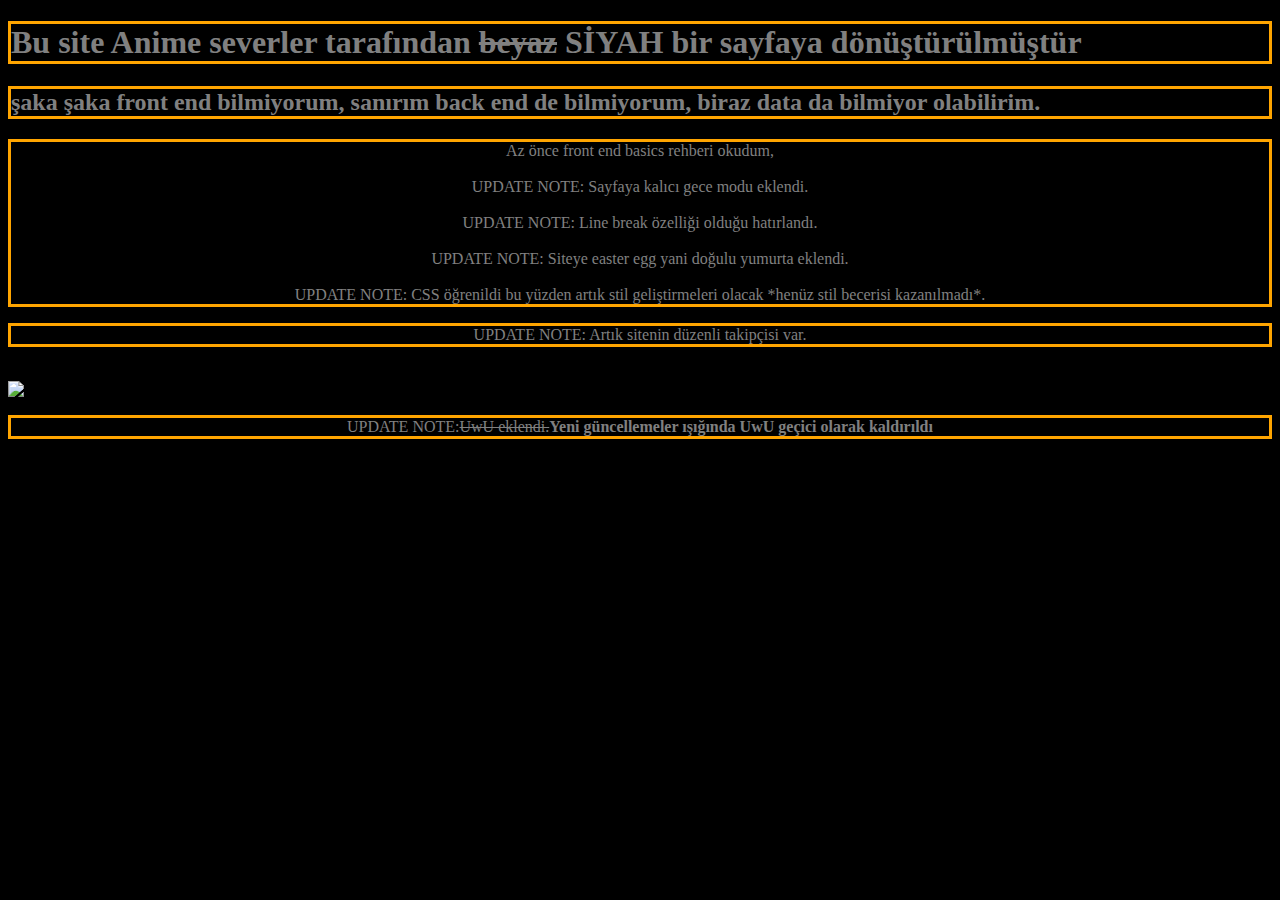
==== commit ccb0af36: "Update index.html" ====
--- a/index.html
+++ b/index.html
@@ -5,7 +5,7 @@
   </head>
 <body style="background-color:black">
 
-  <h1>Bu site anime severler tarafından <del>beyaz</del> <b>SİYAH</b> bir sayfaya dönüştürülmüştür</h1>
+  <h1>Bu site Anime severler tarafından <del>beyaz</del> <b>SİYAH</b> bir sayfaya dönüştürülmüştür</h1>
   <h2>şaka şaka front end bilmiyorum, sanırım back end de bilmiyorum, biraz data da bilmiyor olabilirim.</h2>
   
   <p>Az önce front end basics rehberi okudum, <br><br>UPDATE NOTE: Sayfaya kalıcı gece modu eklendi.
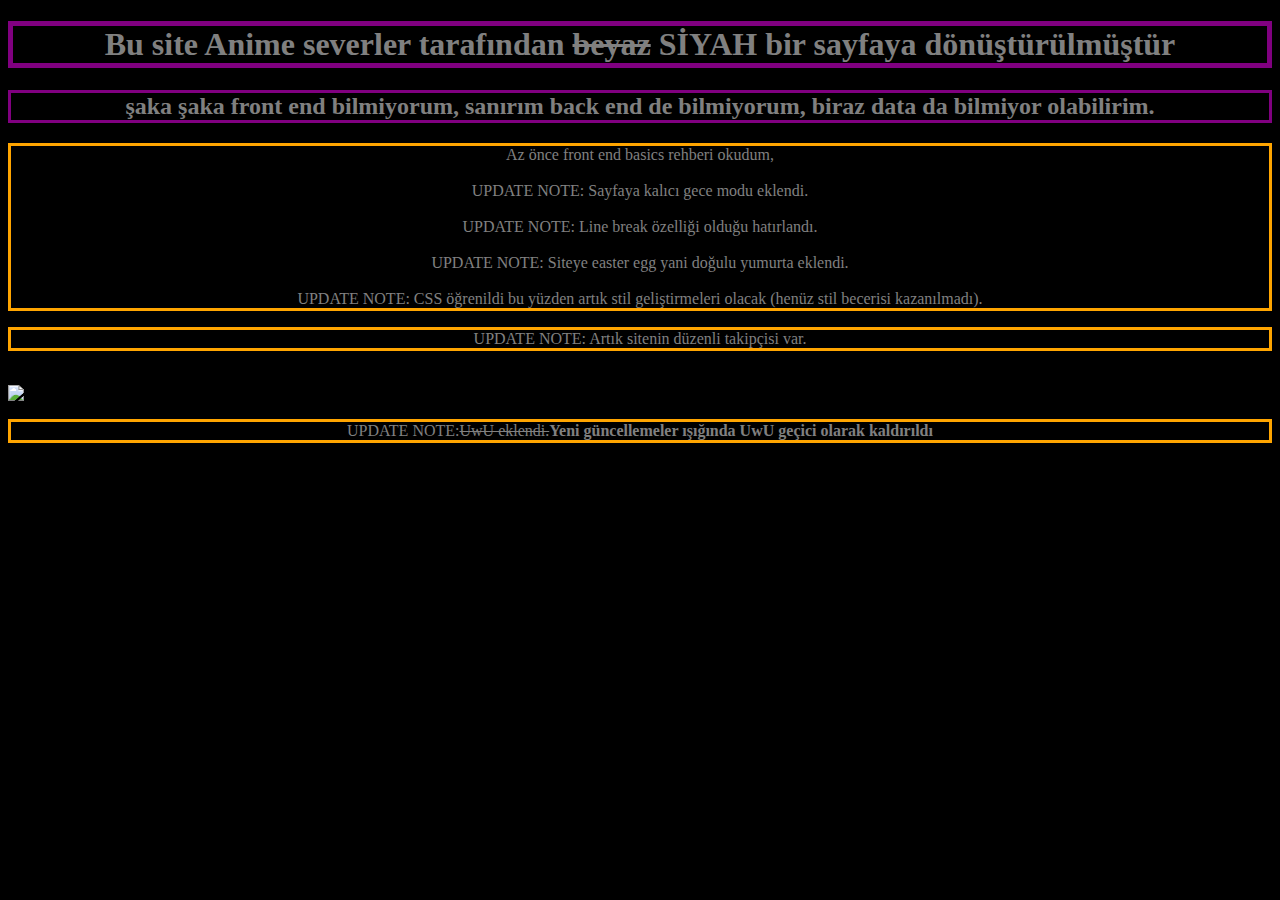
==== commit e17ba98d: "Update index.html" ====
--- a/index.html
+++ b/index.html
@@ -11,7 +11,7 @@
   <p>Az önce front end basics rehberi okudum, <br><br>UPDATE NOTE: Sayfaya kalıcı gece modu eklendi.
     <br><br>UPDATE NOTE: Line break özelliği olduğu hatırlandı.<br><br>
     UPDATE NOTE: Siteye easter egg yani doğulu yumurta eklendi.<br><br>
-    UPDATE NOTE: CSS öğrenildi bu yüzden artık stil geliştirmeleri olacak *henüz stil becerisi kazanılmadı*.</p>
+    UPDATE NOTE: CSS öğrenildi bu yüzden artık stil geliştirmeleri olacak (henüz stil becerisi kazanılmadı).</p>
   
   
   <p>UPDATE NOTE: Artık sitenin düzenli takipçisi var.</p>
--- a/index.css
+++ b/index.css
@@ -1,3 +1,3 @@
 p {color: gray; text-align: center; border: 3px solid orange;}
-h1 {color: gray; text-aligh: center; border: 3px solid orange}
-h2 {color: gray; text-aligh: center; border: 3px solid orange}
+h1 {color: gray; text-align: center; border: 5px solid purple;}
+h2 {color: gray; text-align: center; border: 3px solid purple;}
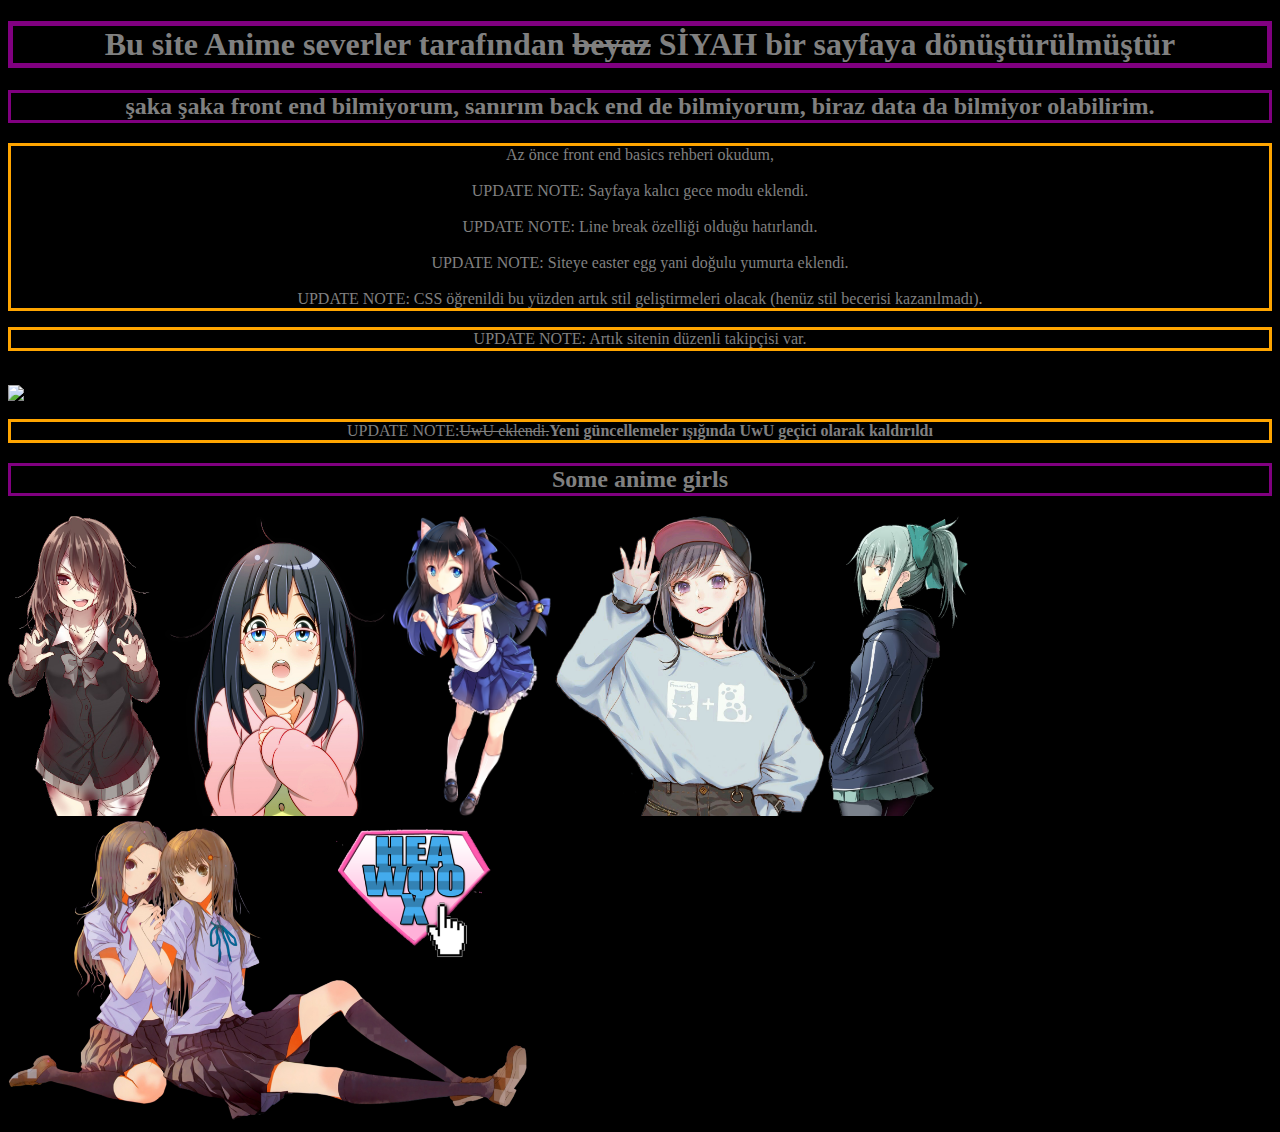
==== commit cad9a7fd: "MORE ANIME GRILS" ====
--- a/index.html
+++ b/index.html
@@ -16,10 +16,20 @@
   
   <p>UPDATE NOTE: Artık sitenin düzenli takipçisi var.</p>
   <br>
-  <img src="https://i.hizliresim.com/cLJlKZ.png" alt="W3Schools.com" width="250" height="200">
+  <img src="https://i.hizliresim.com/cLJlKZ.png" alt="Paris" class="center">
   <br>
   <p>UPDATE NOTE:<del>UwU eklendi.</del><b>Yeni güncellemeler ışığında UwU geçici olarak kaldırıldı</b></p>
  
+  <div>
+    <h2>Some anime girls</h2>
+    <img src="img/Daco_4295997.png" width="&auto" height="300">
+    <img src="img/pngfind.com-kawaii-anime-png-3815134.png"  width="&auto" height="300">
+    <img src="img/pngkey.com-anime-girls-png-1883325.png"  width="&auto" height="300">
+    <img src="img/pngaaa.com-1452997.png"  width="&auto" height="300">
+    <img src="img/NicePng_anime-png_180830.png"  width="&auto" height="300">
+    <img src="img/clipart2085827.png"  width="&auto" height="300">
+  </div>
+  
 <div style="display:none;">bunu yazan tosun okuyana kosun</div>
 </body>
 </html>
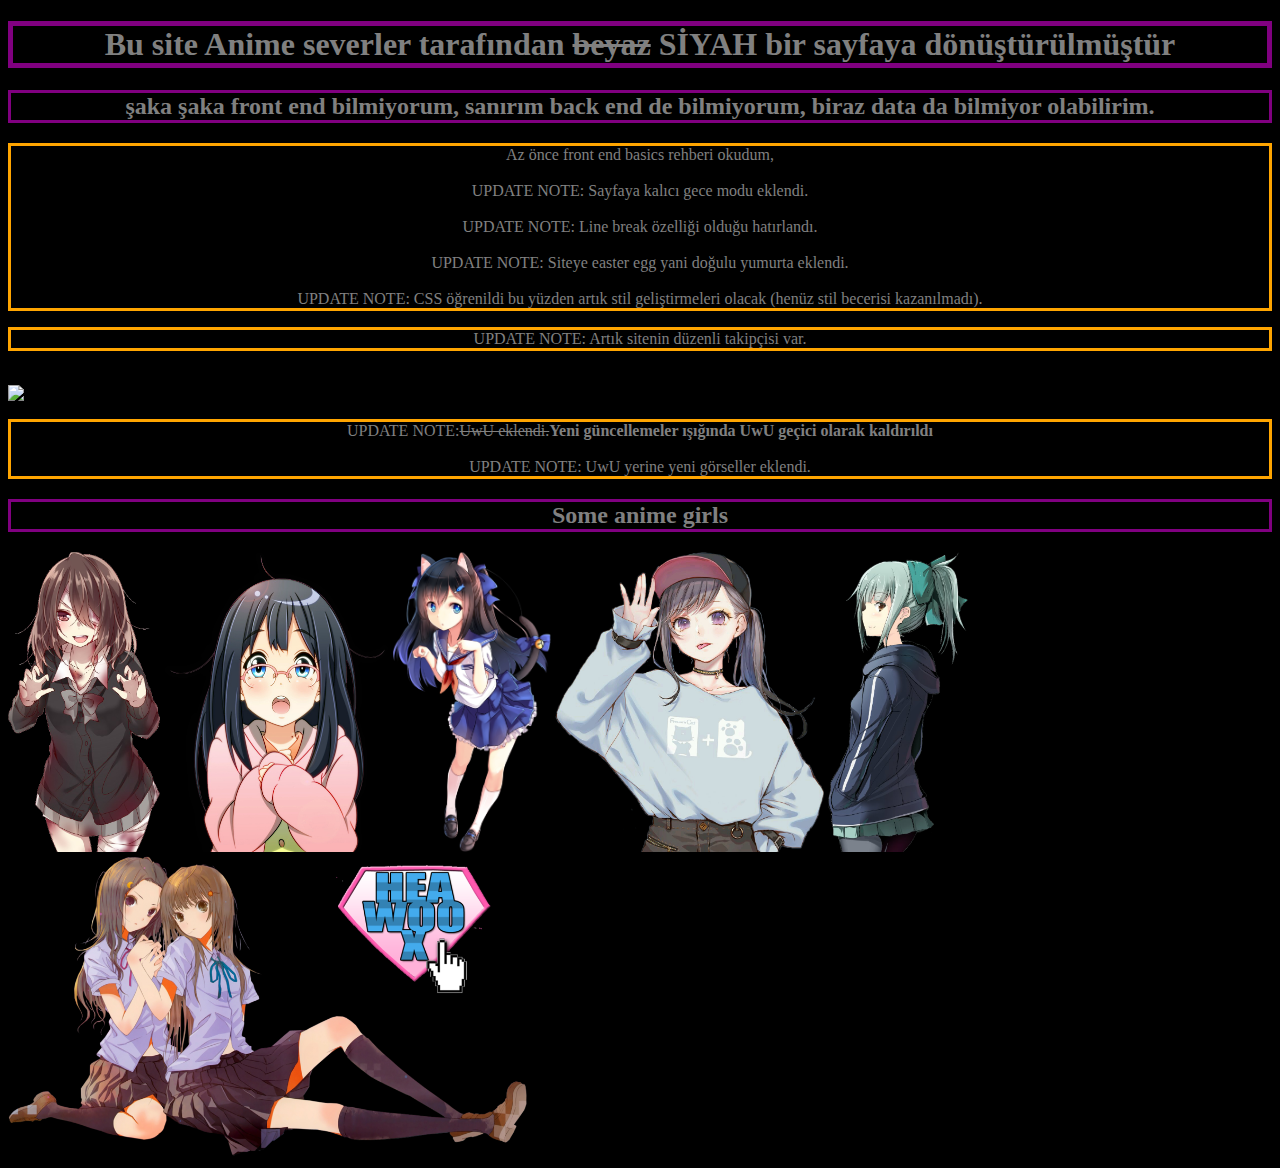
==== commit 02ddbe6a: "Update index.html" ====
--- a/index.html
+++ b/index.html
@@ -18,7 +18,8 @@
   <br>
   <img src="https://i.hizliresim.com/cLJlKZ.png" alt="Paris" class="center">
   <br>
-  <p>UPDATE NOTE:<del>UwU eklendi.</del><b>Yeni güncellemeler ışığında UwU geçici olarak kaldırıldı</b></p>
+  <p>UPDATE NOTE:<del>UwU eklendi.</del><b>Yeni güncellemeler ışığında UwU geçici olarak kaldırıldı</b>
+  <br><br>UPDATE NOTE: UwU yerine yeni görseller eklendi.</p>
  
   <div>
     <h2>Some anime girls</h2>
